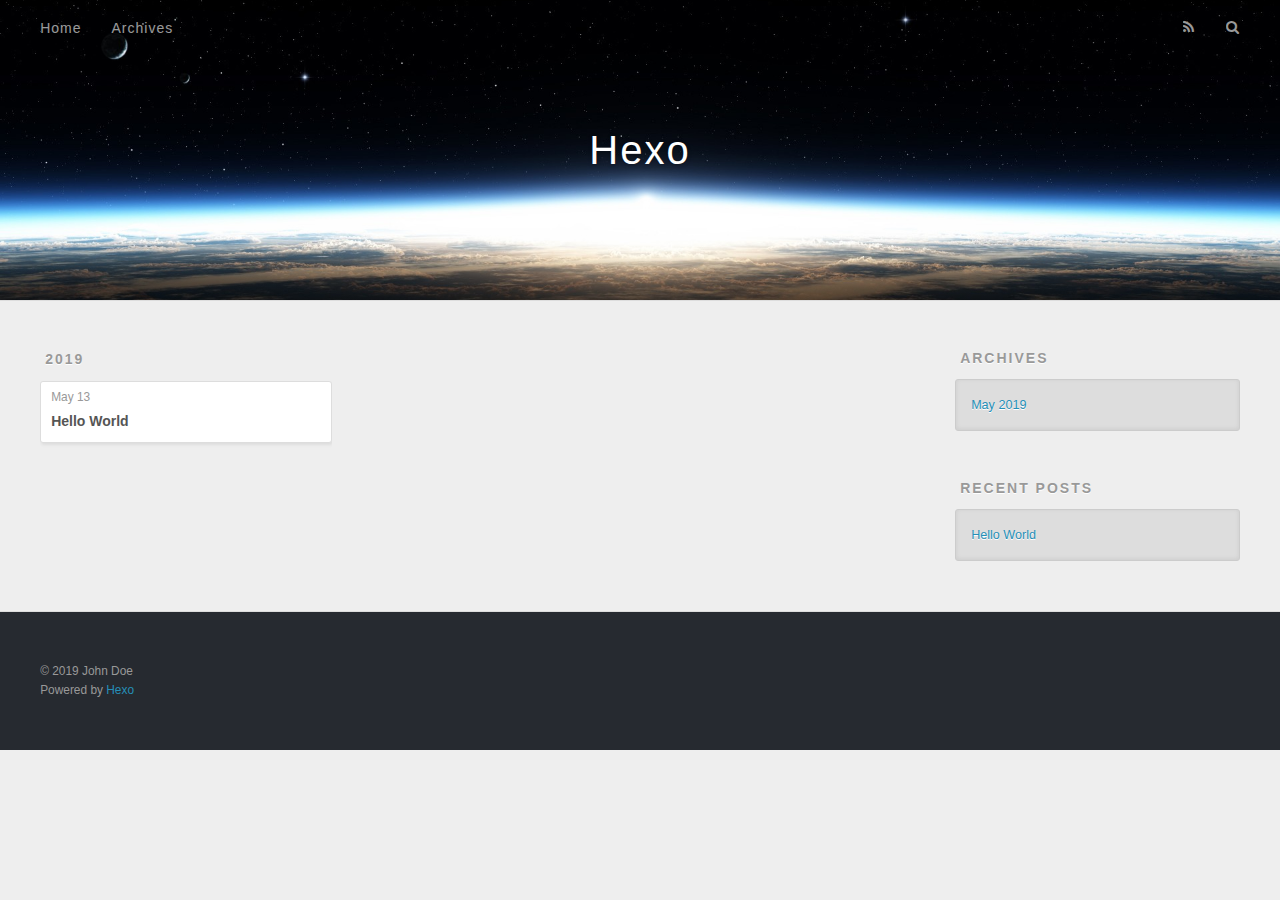
==== archives/index.html @ 5575571c "Site updated: 2019-05-13 10:51:23" ====
<!DOCTYPE html>
<html>
<head><meta name="generator" content="Hexo 3.8.0">
  <meta charset="utf-8">
  

  
  <title>Archives | Hexo</title>
  <meta name="viewport" content="width=device-width, initial-scale=1, maximum-scale=1">
  <meta property="og:type" content="website">
<meta property="og:title" content="Hexo">
<meta property="og:url" content="http://yoursite.com/archives/index.html">
<meta property="og:site_name" content="Hexo">
<meta property="og:locale" content="default">
<meta name="twitter:card" content="summary">
<meta name="twitter:title" content="Hexo">
  
    <link rel="alternate" href="/atom.xml" title="Hexo" type="application/atom+xml">
  
  
    <link rel="icon" href="/favicon.png">
  
  
    <link href="//fonts.googleapis.com/css?family=Source+Code+Pro" rel="stylesheet" type="text/css">
  
  <link rel="stylesheet" href="/css/style.css">
</head>
</html>
<body>
  <div id="container">
    <div id="wrap">
      <header id="header">
  <div id="banner"></div>
  <div id="header-outer" class="outer">
    <div id="header-title" class="inner">
      <h1 id="logo-wrap">
        <a href="/" id="logo">Hexo</a>
      </h1>
      
    </div>
    <div id="header-inner" class="inner">
      <nav id="main-nav">
        <a id="main-nav-toggle" class="nav-icon"></a>
        
          <a class="main-nav-link" href="/">Home</a>
        
          <a class="main-nav-link" href="/archives">Archives</a>
        
      </nav>
      <nav id="sub-nav">
        
          <a id="nav-rss-link" class="nav-icon" href="/atom.xml" title="RSS Feed"></a>
        
        <a id="nav-search-btn" class="nav-icon" title="Search"></a>
      </nav>
      <div id="search-form-wrap">
        <form action="//google.com/search" method="get" accept-charset="UTF-8" class="search-form"><input type="search" name="q" class="search-form-input" placeholder="Search"><button type="submit" class="search-form-submit">&#xF002;</button><input type="hidden" name="sitesearch" value="http://yoursite.com"></form>
      </div>
    </div>
  </div>
</header>
      <div class="outer">
        <section id="main">
  
  
    
    
      
      
      <section class="archives-wrap">
        <div class="archive-year-wrap">
          <a href="/archives/2019" class="archive-year">2019</a>
        </div>
        <div class="archives">
    
    <article class="archive-article archive-type-post">
  <div class="archive-article-inner">
    <header class="archive-article-header">
      <a href="/2019/05/13/hello-world/" class="archive-article-date">
  <time datetime="2019-05-13T02:03:18.939Z" itemprop="datePublished">May 13</time>
</a>
      
  
    <h1 itemprop="name">
      <a class="archive-article-title" href="/2019/05/13/hello-world/">Hello World</a>
    </h1>
  

    </header>
  </div>
</article>
  
  
    </div></section>
  


</section>
        
          <aside id="sidebar">
  
    

  
    

  
    
  
    
  <div class="widget-wrap">
    <h3 class="widget-title">Archives</h3>
    <div class="widget">
      <ul class="archive-list"><li class="archive-list-item"><a class="archive-list-link" href="/archives/2019/05/">May 2019</a></li></ul>
    </div>
  </div>


  
    
  <div class="widget-wrap">
    <h3 class="widget-title">Recent Posts</h3>
    <div class="widget">
      <ul>
        
          <li>
            <a href="/2019/05/13/hello-world/">Hello World</a>
          </li>
        
      </ul>
    </div>
  </div>

  
</aside>
        
      </div>
      <footer id="footer">
  
  <div class="outer">
    <div id="footer-info" class="inner">
      &copy; 2019 John Doe<br>
      Powered by <a href="http://hexo.io/" target="_blank">Hexo</a>
    </div>
  </div>
</footer>
    </div>
    <nav id="mobile-nav">
  
    <a href="/" class="mobile-nav-link">Home</a>
  
    <a href="/archives" class="mobile-nav-link">Archives</a>
  
</nav>
    

<script src="//ajax.googleapis.com/ajax/libs/jquery/2.0.3/jquery.min.js"></script>


  <link rel="stylesheet" href="/fancybox/jquery.fancybox.css">
  <script src="/fancybox/jquery.fancybox.pack.js"></script>


<script src="/js/script.js"></script>



  </div>
</body>
</html>
---- css/style.css ----
body {
  width: 100%;
}
body:before,
body:after {
  content: "";
  display: table;
}
body:after {
  clear: both;
}
html,
body,
div,
span,
applet,
object,
iframe,
h1,
h2,
h3,
h4,
h5,
h6,
p,
blockquote,
pre,
a,
abbr,
acronym,
address,
big,
cite,
code,
del,
dfn,
em,
img,
ins,
kbd,
q,
s,
samp,
small,
strike,
strong,
sub,
sup,
tt,
var,
dl,
dt,
dd,
ol,
ul,
li,
fieldset,
form,
label,
legend,
table,
caption,
tbody,
tfoot,
thead,
tr,
th,
td {
  margin: 0;
  padding: 0;
  border: 0;
  outline: 0;
  font-weight: inherit;
  font-style: inherit;
  font-family: inherit;
  font-size: 100%;
  vertical-align: baseline;
}
body {
  line-height: 1;
  color: #000;
  background: #fff;
}
ol,
ul {
  list-style: none;
}
table {
  border-collapse: separate;
  border-spacing: 0;
  vertical-align: middle;
}
caption,
th,
td {
  text-align: left;
  font-weight: normal;
  vertical-align: middle;
}
a img {
  border: none;
}
input,
button {
  margin: 0;
  padding: 0;
}
input::-moz-focus-inner,
button::-moz-focus-inner {
  border: 0;
  padding: 0;
}
@font-face {
  font-family: FontAwesome;
  font-style: normal;
  font-weight: normal;
  src: url("fonts/fontawesome-webfont.eot?v=#4.0.3");
  src: url("fonts/fontawesome-webfont.eot?#iefix&v=#4.0.3") format("embedded-opentype"), url("fonts/fontawesome-webfont.woff?v=#4.0.3") format("woff"), url("fonts/fontawesome-webfont.ttf?v=#4.0.3") format("truetype"), url("fonts/fontawesome-webfont.svg#fontawesomeregular?v=#4.0.3") format("svg");
}
html,
body,
#container {
  height: 100%;
}
body {
  background: #eee;
  font: 14px -apple-system, BlinkMacSystemFont, "Segoe UI", "Roboto", "Oxygen", "Ubuntu", "Cantarell", "Fira Sans", "Droid Sans", "Helvetica Neue", sans-serif;
  -webkit-text-size-adjust: 100%;
}
.outer {
  max-width: 1220px;
  margin: 0 auto;
  padding: 0 20px;
}
.outer:before,
.outer:after {
  content: "";
  display: table;
}
.outer:after {
  clear: both;
}
.inner {
  display: inline;
  float: left;
  width: 98.33333333333333%;
  margin: 0 0.833333333333333%;
}
.left,
.alignleft {
  float: left;
}
.right,
.alignright {
  float: right;
}
.clear {
  clear: both;
}
#container {
  position: relative;
}
.mobile-nav-on {
  overflow: hidden;
}
#wrap {
  height: 100%;
  width: 100%;
  position: absolute;
  top: 0;
  left: 0;
  -webkit-transition: 0.2s ease-out;
  -moz-transition: 0.2s ease-out;
  -ms-transition: 0.2s ease-out;
  transition: 0.2s ease-out;
  z-index: 1;
  background: #eee;
}
.mobile-nav-on #wrap {
  left: 280px;
}
@media screen and (min-width: 768px) {
  #main {
    display: inline;
    float: left;
    width: 73.33333333333333%;
    margin: 0 0.833333333333333%;
  }
}
.article-date,
.article-category-link,
.archive-year,
.widget-title {
  text-decoration: none;
  text-transform: uppercase;
  letter-spacing: 2px;
  color: #999;
  margin-bottom: 1em;
  margin-left: 5px;
  line-height: 1em;
  text-shadow: 0 1px #fff;
  font-weight: bold;
}
.article-inner,
.archive-article-inner {
  background: #fff;
  -webkit-box-shadow: 1px 2px 3px #ddd;
  box-shadow: 1px 2px 3px #ddd;
  border: 1px solid #ddd;
  border-radius: 3px;
}
.article-entry h1,
.widget h1 {
  font-size: 2em;
}
.article-entry h2,
.widget h2 {
  font-size: 1.5em;
}
.article-entry h3,
.widget h3 {
  font-size: 1.3em;
}
.article-entry h4,
.widget h4 {
  font-size: 1.2em;
}
.article-entry h5,
.widget h5 {
  font-size: 1em;
}
.article-entry h6,
.widget h6 {
  font-size: 1em;
  color: #999;
}
.article-entry hr,
.widget hr {
  border: 1px dashed #ddd;
}
.article-entry strong,
.widget strong {
  font-weight: bold;
}
.article-entry em,
.widget em,
.article-entry cite,
.widget cite {
  font-style: italic;
}
.article-entry sup,
.widget sup,
.article-entry sub,
.widget sub {
  font-size: 0.75em;
  line-height: 0;
  position: relative;
  vertical-align: baseline;
}
.article-entry sup,
.widget sup {
  top: -0.5em;
}
.article-entry sub,
.widget sub {
  bottom: -0.2em;
}
.article-entry small,
.widget small {
  font-size: 0.85em;
}
.article-entry acronym,
.widget acronym,
.article-entry abbr,
.widget abbr {
  border-bottom: 1px dotted;
}
.article-entry ul,
.widget ul,
.article-entry ol,
.widget ol,
.article-entry dl,
.widget dl {
  margin: 0 20px;
  line-height: 1.6em;
}
.article-entry ul ul,
.widget ul ul,
.article-entry ol ul,
.widget ol ul,
.article-entry ul ol,
.widget ul ol,
.article-entry ol ol,
.widget ol ol {
  margin-top: 0;
  margin-bottom: 0;
}
.article-entry ul,
.widget ul {
  list-style: disc;
}
.article-entry ol,
.widget ol {
  list-style: decimal;
}
.article-entry dt,
.widget dt {
  font-weight: bold;
}
#header {
  height: 300px;
  position: relative;
  border-bottom: 1px solid #ddd;
}
#header:before,
#header:after {
  content: "";
  position: absolute;
  left: 0;
  right: 0;
  height: 40px;
}
#header:before {
  top: 0;
  background: -webkit-linear-gradient(rgba(0,0,0,0.2), transparent);
  background: -moz-linear-gradient(rgba(0,0,0,0.2), transparent);
  background: -ms-linear-gradient(rgba(0,0,0,0.2), transparent);
  background: linear-gradient(rgba(0,0,0,0.2), transparent);
}
#header:after {
  bottom: 0;
  background: -webkit-linear-gradient(transparent, rgba(0,0,0,0.2));
  background: -moz-linear-gradient(transparent, rgba(0,0,0,0.2));
  background: -ms-linear-gradient(transparent, rgba(0,0,0,0.2));
  background: linear-gradient(transparent, rgba(0,0,0,0.2));
}
#header-outer {
  height: 100%;
  position: relative;
}
#header-inner {
  position: relative;
  overflow: hidden;
}
#banner {
  position: absolute;
  top: 0;
  left: 0;
  width: 100%;
  height: 100%;
  background: url("images/banner.jpg") center #000;
  -webkit-background-size: cover;
  -moz-background-size: cover;
  background-size: cover;
  z-index: -1;
}
#header-title {
  text-align: center;
  height: 40px;
  position: absolute;
  top: 50%;
  left: 0;
  margin-top: -20px;
}
#logo,
#subtitle {
  text-decoration: none;
  color: #fff;
  font-weight: 300;
  text-shadow: 0 1px 4px rgba(0,0,0,0.3);
}
#logo {
  font-size: 40px;
  line-height: 40px;
  letter-spacing: 2px;
}
#subtitle {
  font-size: 16px;
  line-height: 16px;
  letter-spacing: 1px;
}
#subtitle-wrap {
  margin-top: 16px;
}
#main-nav {
  float: left;
  margin-left: -15px;
}
.nav-icon,
.main-nav-link {
  float: left;
  color: #fff;
  opacity: 0.6;
  text-decoration: none;
  text-shadow: 0 1px rgba(0,0,0,0.2);
  -webkit-transition: opacity 0.2s;
  -moz-transition: opacity 0.2s;
  -ms-transition: opacity 0.2s;
  transition: opacity 0.2s;
  display: block;
  padding: 20px 15px;
}
.nav-icon:hover,
.main-nav-link:hover {
  opacity: 1;
}
.nav-icon {
  font-family: FontAwesome;
  text-align: center;
  font-size: 14px;
  width: 14px;
  height: 14px;
  padding: 20px 15px;
  position: relative;
  cursor: pointer;
}
.main-nav-link {
  font-weight: 300;
  letter-spacing: 1px;
}
@media screen and (max-width: 479px) {
  .main-nav-link {
    display: none;
  }
}
#main-nav-toggle {
  display: none;
}
#main-nav-toggle:before {
  content: "\f0c9";
}
@media screen and (max-width: 479px) {
  #main-nav-toggle {
    display: block;
  }
}
#sub-nav {
  float: right;
  margin-right: -15px;
}
#nav-rss-link:before {
  content: "\f09e";
}
#nav-search-btn:before {
  content: "\f002";
}
#search-form-wrap {
  position: absolute;
  top: 15px;
  width: 150px;
  height: 30px;
  right: -150px;
  opacity: 0;
  -webkit-transition: 0.2s ease-out;
  -moz-transition: 0.2s ease-out;
  -ms-transition: 0.2s ease-out;
  transition: 0.2s ease-out;
}
#search-form-wrap.on {
  opacity: 1;
  right: 0;
}
@media screen and (max-width: 479px) {
  #search-form-wrap {
    width: 100%;
    right: -100%;
  }
}
.search-form {
  position: absolute;
  top: 0;
  left: 0;
  right: 0;
  background: #fff;
  padding: 5px 15px;
  border-radius: 15px;
  -webkit-box-shadow: 0 0 10px rgba(0,0,0,0.3);
  box-shadow: 0 0 10px rgba(0,0,0,0.3);
}
.search-form-input {
  border: none;
  background: none;
  color: #555;
  width: 100%;
  font: 13px -apple-system, BlinkMacSystemFont, "Segoe UI", "Roboto", "Oxygen", "Ubuntu", "Cantarell", "Fira Sans", "Droid Sans", "Helvetica Neue", sans-serif;
  outline: none;
}
.search-form-input::-webkit-search-results-decoration,
.search-form-input::-webkit-search-cancel-button {
  -webkit-appearance: none;
}
.search-form-submit {
  position: absolute;
  top: 50%;
  right: 10px;
  margin-top: -7px;
  font: 13px FontAwesome;
  border: none;
  background: none;
  color: #bbb;
  cursor: pointer;
}
.search-form-submit:hover,
.search-form-submit:focus {
  color: #777;
}
.article {
  margin: 50px 0;
}
.article-inner {
  overflow: hidden;
}
.article-meta:before,
.article-meta:after {
  content: "";
  display: table;
}
.article-meta:after {
  clear: both;
}
.article-date {
  float: left;
}
.article-category {
  float: left;
  line-height: 1em;
  color: #ccc;
  text-shadow: 0 1px #fff;
  margin-left: 8px;
}
.article-category:before {
  content: "\2022";
}
.article-category-link {
  margin: 0 12px 1em;
}
.article-header {
  padding: 20px 20px 0;
}
.article-title {
  text-decoration: none;
  font-size: 2em;
  font-weight: bold;
  color: #555;
  line-height: 1.1em;
  -webkit-transition: color 0.2s;
  -moz-transition: color 0.2s;
  -ms-transition: color 0.2s;
  transition: color 0.2s;
}
a.article-title:hover {
  color: #258fb8;
}
.article-entry {
  color: #555;
  padding: 0 20px;
}
.article-entry:before,
.article-entry:after {
  content: "";
  display: table;
}
.article-entry:after {
  clear: both;
}
.article-entry p,
.article-entry table {
  line-height: 1.6em;
  margin: 1.6em 0;
}
.article-entry h1,
.article-entry h2,
.article-entry h3,
.article-entry h4,
.article-entry h5,
.article-entry h6 {
  font-weight: bold;
}
.article-entry h1,
.article-entry h2,
.article-entry h3,
.article-entry h4,
.article-entry h5,
.article-entry h6 {
  line-height: 1.1em;
  margin: 1.1em 0;
}
.article-entry a {
  color: #258fb8;
  text-decoration: none;
}
.article-entry a:hover {
  text-decoration: underline;
}
.article-entry ul,
.article-entry ol,
.article-entry dl {
  margin-top: 1.6em;
  margin-bottom: 1.6em;
}
.article-entry img,
.article-entry video {
  max-width: 100%;
  height: auto;
  display: block;
  margin: auto;
}
.article-entry iframe {
  border: none;
}
.article-entry table {
  width: 100%;
  border-collapse: collapse;
  border-spacing: 0;
}
.article-entry th {
  font-weight: bold;
  border-bottom: 3px solid #ddd;
  padding-bottom: 0.5em;
}
.article-entry td {
  border-bottom: 1px solid #ddd;
  padding: 10px 0;
}
.article-entry blockquote {
  font-family: Georgia, "Times New Roman", serif;
  font-size: 1.4em;
  margin: 1.6em 20px;
  text-align: center;
}
.article-entry blockquote footer {
  font-size: 14px;
  margin: 1.6em 0;
  font-family: -apple-system, BlinkMacSystemFont, "Segoe UI", "Roboto", "Oxygen", "Ubuntu", "Cantarell", "Fira Sans", "Droid Sans", "Helvetica Neue", sans-serif;
}
.article-entry blockquote footer cite:before {
  content: "—";
  padding: 0 0.5em;
}
.article-entry .pullquote {
  text-align: left;
  width: 45%;
  margin: 0;
}
.article-entry .pullquote.left {
  margin-left: 0.5em;
  margin-right: 1em;
}
.article-entry .pullquote.right {
  margin-right: 0.5em;
  margin-left: 1em;
}
.article-entry .caption {
  color: #999;
  display: block;
  font-size: 0.9em;
  margin-top: 0.5em;
  position: relative;
  text-align: center;
}
.article-entry .video-container {
  position: relative;
  padding-top: 56.25%;
  height: 0;
  overflow: hidden;
}
.article-entry .video-container iframe,
.article-entry .video-container object,
.article-entry .video-container embed {
  position: absolute;
  top: 0;
  left: 0;
  width: 100%;
  height: 100%;
  margin-top: 0;
}
.article-more-link a {
  display: inline-block;
  line-height: 1em;
  padding: 6px 15px;
  border-radius: 15px;
  background: #eee;
  color: #999;
  text-shadow: 0 1px #fff;
  text-decoration: none;
}
.article-more-link a:hover {
  background: #258fb8;
  color: #fff;
  text-decoration: none;
  text-shadow: 0 1px #1e7293;
}
.article-footer {
  font-size: 0.85em;
  line-height: 1.6em;
  border-top: 1px solid #ddd;
  padding-top: 1.6em;
  margin: 0 20px 20px;
}
.article-footer:before,
.article-footer:after {
  content: "";
  display: table;
}
.article-footer:after {
  clear: both;
}
.article-footer a {
  color: #999;
  text-decoration: none;
}
.article-footer a:hover {
  color: #555;
}
.article-tag-list-item {
  float: left;
  margin-right: 10px;
}
.article-tag-list-link:before {
  content: "#";
}
.article-comment-link {
  float: right;
}
.article-comment-link:before {
  content: "\f075";
  font-family: FontAwesome;
  padding-right: 8px;
}
.article-share-link {
  cursor: pointer;
  float: right;
  margin-left: 20px;
}
.article-share-link:before {
  content: "\f064";
  font-family: FontAwesome;
  padding-right: 6px;
}
#article-nav {
  position: relative;
}
#article-nav:before,
#article-nav:after {
  content: "";
  display: table;
}
#article-nav:after {
  clear: both;
}
@media screen and (min-width: 768px) {
  #article-nav {
    margin: 50px 0;
  }
  #article-nav:before {
    width: 8px;
    height: 8px;
    position: absolute;
    top: 50%;
    left: 50%;
    margin-top: -4px;
    margin-left: -4px;
    content: "";
    border-radius: 50%;
    background: #ddd;
    -webkit-box-shadow: 0 1px 2px #fff;
    box-shadow: 0 1px 2px #fff;
  }
}
.article-nav-link-wrap {
  text-decoration: none;
  text-shadow: 0 1px #fff;
  color: #999;
  -webkit-box-sizing: border-box;
  -moz-box-sizing: border-box;
  box-sizing: border-box;
  margin-top: 50px;
  text-align: center;
  display: block;
}
.article-nav-link-wrap:hover {
  color: #555;
}
@media screen and (min-width: 768px) {
  .article-nav-link-wrap {
    width: 50%;
    margin-top: 0;
  }
}
@media screen and (min-width: 768px) {
  #article-nav-newer {
    float: left;
    text-align: right;
    padding-right: 20px;
  }
}
@media screen and (min-width: 768px) {
  #article-nav-older {
    float: right;
    text-align: left;
    padding-left: 20px;
  }
}
.article-nav-caption {
  text-transform: uppercase;
  letter-spacing: 2px;
  color: #ddd;
  line-height: 1em;
  font-weight: bold;
}
#article-nav-newer .article-nav-caption {
  margin-right: -2px;
}
.article-nav-title {
  font-size: 0.85em;
  line-height: 1.6em;
  margin-top: 0.5em;
}
.article-share-box {
  position: absolute;
  display: none;
  background: #fff;
  -webkit-box-shadow: 1px 2px 10px rgba(0,0,0,0.2);
  box-shadow: 1px 2px 10px rgba(0,0,0,0.2);
  border-radius: 3px;
  margin-left: -145px;
  overflow: hidden;
  z-index: 1;
}
.article-share-box.on {
  display: block;
}
.article-share-input {
  width: 100%;
  background: none;
  -webkit-box-sizing: border-box;
  -moz-box-sizing: border-box;
  box-sizing: border-box;
  font: 14px -apple-system, BlinkMacSystemFont, "Segoe UI", "Roboto", "Oxygen", "Ubuntu", "Cantarell", "Fira Sans", "Droid Sans", "Helvetica Neue", sans-serif;
  padding: 0 15px;
  color: #555;
  outline: none;
  border: 1px solid #ddd;
  border-radius: 3px 3px 0 0;
  height: 36px;
  line-height: 36px;
}
.article-share-links {
  background: #eee;
}
.article-share-links:before,
.article-share-links:after {
  content: "";
  display: table;
}
.article-share-links:after {
  clear: both;
}
.article-share-twitter,
.article-share-facebook,
.article-share-pinterest,
.article-share-google {
  width: 50px;
  height: 36px;
  display: block;
  float: left;
  position: relative;
  color: #999;
  text-shadow: 0 1px #fff;
}
.article-share-twitter:before,
.article-share-facebook:before,
.article-share-pinterest:before,
.article-share-google:before {
  font-size: 20px;
  font-family: FontAwesome;
  width: 20px;
  height: 20px;
  position: absolute;
  top: 50%;
  left: 50%;
  margin-top: -10px;
  margin-left: -10px;
  text-align: center;
}
.article-share-twitter:hover,
.article-share-facebook:hover,
.article-share-pinterest:hover,
.article-share-google:hover {
  color: #fff;
}
.article-share-twitter:before {
  content: "\f099";
}
.article-share-twitter:hover {
  background: #00aced;
  text-shadow: 0 1px #008abe;
}
.article-share-facebook:before {
  content: "\f09a";
}
.article-share-facebook:hover {
  background: #3b5998;
  text-shadow: 0 1px #2f477a;
}
.article-share-pinterest:before {
  content: "\f0d2";
}
.article-share-pinterest:hover {
  background: #cb2027;
  text-shadow: 0 1px #a21a1f;
}
.article-share-google:before {
  content: "\f0d5";
}
.article-share-google:hover {
  background: #dd4b39;
  text-shadow: 0 1px #be3221;
}
.article-gallery {
  background: #000;
  position: relative;
}
.article-gallery-photos {
  position: relative;
  overflow: hidden;
}
.article-gallery-img {
  display: none;
  max-width: 100%;
}
.article-gallery-img:first-child {
  display: block;
}
.article-gallery-img.loaded {
  position: absolute;
  display: block;
}
.article-gallery-img img {
  display: block;
  max-width: 100%;
  margin: 0 auto;
}
#comments {
  background: #fff;
  -webkit-box-shadow: 1px 2px 3px #ddd;
  box-shadow: 1px 2px 3px #ddd;
  padding: 20px;
  border: 1px solid #ddd;
  border-radius: 3px;
  margin: 50px 0;
}
#comments a {
  color: #258fb8;
}
.archives-wrap {
  margin: 50px 0;
}
.archives:before,
.archives:after {
  content: "";
  display: table;
}
.archives:after {
  clear: both;
}
.archive-year-wrap {
  margin-bottom: 1em;
}
.archives {
  -webkit-column-gap: 10px;
  -moz-column-gap: 10px;
  column-gap: 10px;
}
@media screen and (min-width: 480px) and (max-width: 767px) {
  .archives {
    -webkit-column-count: 2;
    -moz-column-count: 2;
    column-count: 2;
  }
}
@media screen and (min-width: 768px) {
  .archives {
    -webkit-column-count: 3;
    -moz-column-count: 3;
    column-count: 3;
  }
}
.archive-article {
  -webkit-column-break-inside: avoid;
  page-break-inside: avoid;
  overflow: hidden;
  break-inside: avoid-column;
}
.archive-article-inner {
  padding: 10px;
  margin-bottom: 15px;
}
.archive-article-title {
  text-decoration: none;
  font-weight: bold;
  color: #555;
  -webkit-transition: color 0.2s;
  -moz-transition: color 0.2s;
  -ms-transition: color 0.2s;
  transition: color 0.2s;
  line-height: 1.6em;
}
.archive-article-title:hover {
  color: #258fb8;
}
.archive-article-footer {
  margin-top: 1em;
}
.archive-article-date {
  color: #999;
  text-decoration: none;
  font-size: 0.85em;
  line-height: 1em;
  margin-bottom: 0.5em;
  display: block;
}
#page-nav {
  margin: 50px auto;
  background: #fff;
  -webkit-box-shadow: 1px 2px 3px #ddd;
  box-shadow: 1px 2px 3px #ddd;
  border: 1px solid #ddd;
  border-radius: 3px;
  text-align: center;
  color: #999;
  overflow: hidden;
}
#page-nav:before,
#page-nav:after {
  content: "";
  display: table;
}
#page-nav:after {
  clear: both;
}
#page-nav a,
#page-nav span {
  padding: 10px 20px;
  line-height: 1;
  height: 2ex;
}
#page-nav a {
  color: #999;
  text-decoration: none;
}
#page-nav a:hover {
  background: #999;
  color: #fff;
}
#page-nav .prev {
  float: left;
}
#page-nav .next {
  float: right;
}
#page-nav .page-number {
  display: inline-block;
}
@media screen and (max-width: 479px) {
  #page-nav .page-number {
    display: none;
  }
}
#page-nav .current {
  color: #555;
  font-weight: bold;
}
#page-nav .space {
  color: #ddd;
}
#footer {
  background: #262a30;
  padding: 50px 0;
  border-top: 1px solid #ddd;
  color: #999;
}
#footer a {
  color: #258fb8;
  text-decoration: none;
}
#footer a:hover {
  text-decoration: underline;
}
#footer-info {
  line-height: 1.6em;
  font-size: 0.85em;
}
.article-entry pre,
.article-entry .highlight {
  background: #2d2d2d;
  margin: 0 -20px;
  padding: 15px 20px;
  border-style: solid;
  border-color: #ddd;
  border-width: 1px 0;
  overflow: auto;
  color: #ccc;
  line-height: 22.400000000000002px;
}
.article-entry .highlight .gutter pre,
.article-entry .gist .gist-file .gist-data .line-numbers {
  color: #666;
  font-size: 0.85em;
}
.article-entry pre,
.article-entry code {
  font-family: "Source Code Pro", Consolas, Monaco, Menlo, Consolas, monospace;
}
.article-entry code {
  background: #eee;
  text-shadow: 0 1px #fff;
  padding: 0 0.3em;
}
.article-entry pre code {
  background: none;
  text-shadow: none;
  padding: 0;
}
.article-entry .highlight pre {
  border: none;
  margin: 0;
  padding: 0;
}
.article-entry .highlight table {
  margin: 0;
  width: auto;
}
.article-entry .highlight td {
  border: none;
  padding: 0;
}
.article-entry .highlight figcaption {
  font-size: 0.85em;
  color: #999;
  line-height: 1em;
  margin-bottom: 1em;
}
.article-entry .highlight figcaption:before,
.article-entry .highlight figcaption:after {
  content: "";
  display: table;
}
.article-entry .highlight figcaption:after {
  clear: both;
}
.article-entry .highlight figcaption a {
  float: right;
}
.article-entry .highlight .gutter pre {
  text-align: right;
  padding-right: 20px;
}
.article-entry .highlight .line {
  height: 22.400000000000002px;
}
.article-entry .highlight .line.marked {
  background: #515151;
}
.article-entry .gist {
  margin: 0 -20px;
  border-style: solid;
  border-color: #ddd;
  border-width: 1px 0;
  background: #2d2d2d;
  padding: 15px 20px 15px 0;
}
.article-entry .gist .gist-file {
  border: none;
  font-family: "Source Code Pro", Consolas, Monaco, Menlo, Consolas, monospace;
  margin: 0;
}
.article-entry .gist .gist-file .gist-data {
  background: none;
  border: none;
}
.article-entry .gist .gist-file .gist-data .line-numbers {
  background: none;
  border: none;
  padding: 0 20px 0 0;
}
.article-entry .gist .gist-file .gist-data .line-data {
  padding: 0 !important;
}
.article-entry .gist .gist-file .highlight {
  margin: 0;
  padding: 0;
  border: none;
}
.article-entry .gist .gist-file .gist-meta {
  background: #2d2d2d;
  color: #999;
  font: 0.85em -apple-system, BlinkMacSystemFont, "Segoe UI", "Roboto", "Oxygen", "Ubuntu", "Cantarell", "Fira Sans", "Droid Sans", "Helvetica Neue", sans-serif;
  text-shadow: 0 0;
  padding: 0;
  margin-top: 1em;
  margin-left: 20px;
}
.article-entry .gist .gist-file .gist-meta a {
  color: #258fb8;
  font-weight: normal;
}
.article-entry .gist .gist-file .gist-meta a:hover {
  text-decoration: underline;
}
pre .comment,
pre .title {
  color: #999;
}
pre .variable,
pre .attribute,
pre .tag,
pre .regexp,
pre .ruby .constant,
pre .xml .tag .title,
pre .xml .pi,
pre .xml .doctype,
pre .html .doctype,
pre .css .id,
pre .css .class,
pre .css .pseudo {
  color: #f2777a;
}
pre .number,
pre .preprocessor,
pre .built_in,
pre .literal,
pre .params,
pre .constant {
  color: #f99157;
}
pre .class,
pre .ruby .class .title,
pre .css .rules .attribute {
  color: #9c9;
}
pre .string,
pre .value,
pre .inheritance,
pre .header,
pre .ruby .symbol,
pre .xml .cdata {
  color: #9c9;
}
pre .css .hexcolor {
  color: #6cc;
}
pre .function,
pre .python .decorator,
pre .python .title,
pre .ruby .function .title,
pre .ruby .title .keyword,
pre .perl .sub,
pre .javascript .title,
pre .coffeescript .title {
  color: #69c;
}
pre .keyword,
pre .javascript .function {
  color: #c9c;
}
@media screen and (max-width: 479px) {
  #mobile-nav {
    position: absolute;
    top: 0;
    left: 0;
    width: 280px;
    height: 100%;
    background: #191919;
    border-right: 1px solid #fff;
  }
}
@media screen and (max-width: 479px) {
  .mobile-nav-link {
    display: block;
    color: #999;
    text-decoration: none;
    padding: 15px 20px;
    font-weight: bold;
  }
  .mobile-nav-link:hover {
    color: #fff;
  }
}
@media screen and (min-width: 768px) {
  #sidebar {
    display: inline;
    float: left;
    width: 23.333333333333332%;
    margin: 0 0.833333333333333%;
  }
}
.widget-wrap {
  margin: 50px 0;
}
.widget {
  color: #777;
  text-shadow: 0 1px #fff;
  background: #ddd;
  -webkit-box-shadow: 0 -1px 4px #ccc inset;
  box-shadow: 0 -1px 4px #ccc inset;
  border: 1px solid #ccc;
  padding: 15px;
  border-radius: 3px;
}
.widget a {
  color: #258fb8;
  text-decoration: none;
}
.widget a:hover {
  text-decoration: underline;
}
.widget ul ul,
.widget ol ul,
.widget dl ul,
.widget ul ol,
.widget ol ol,
.widget dl ol,
.widget ul dl,
.widget ol dl,
.widget dl dl {
  margin-left: 15px;
  list-style: disc;
}
.widget {
  line-height: 1.6em;
  word-wrap: break-word;
  font-size: 0.9em;
}
.widget ul,
.widget ol {
  list-style: none;
  margin: 0;
}
.widget ul ul,
.widget ol ul,
.widget ul ol,
.widget ol ol {
  margin: 0 20px;
}
.widget ul ul,
.widget ol ul {
  list-style: disc;
}
.widget ul ol,
.widget ol ol {
  list-style: decimal;
}
.category-list-count,
.tag-list-count,
.archive-list-count {
  padding-left: 5px;
  color: #999;
  font-size: 0.85em;
}
.category-list-count:before,
.tag-list-count:before,
.archive-list-count:before {
  content: "(";
}
.category-list-count:after,
.tag-list-count:after,
.archive-list-count:after {
  content: ")";
}
.tagcloud a {
  margin-right: 5px;
  display: inline-block;
}
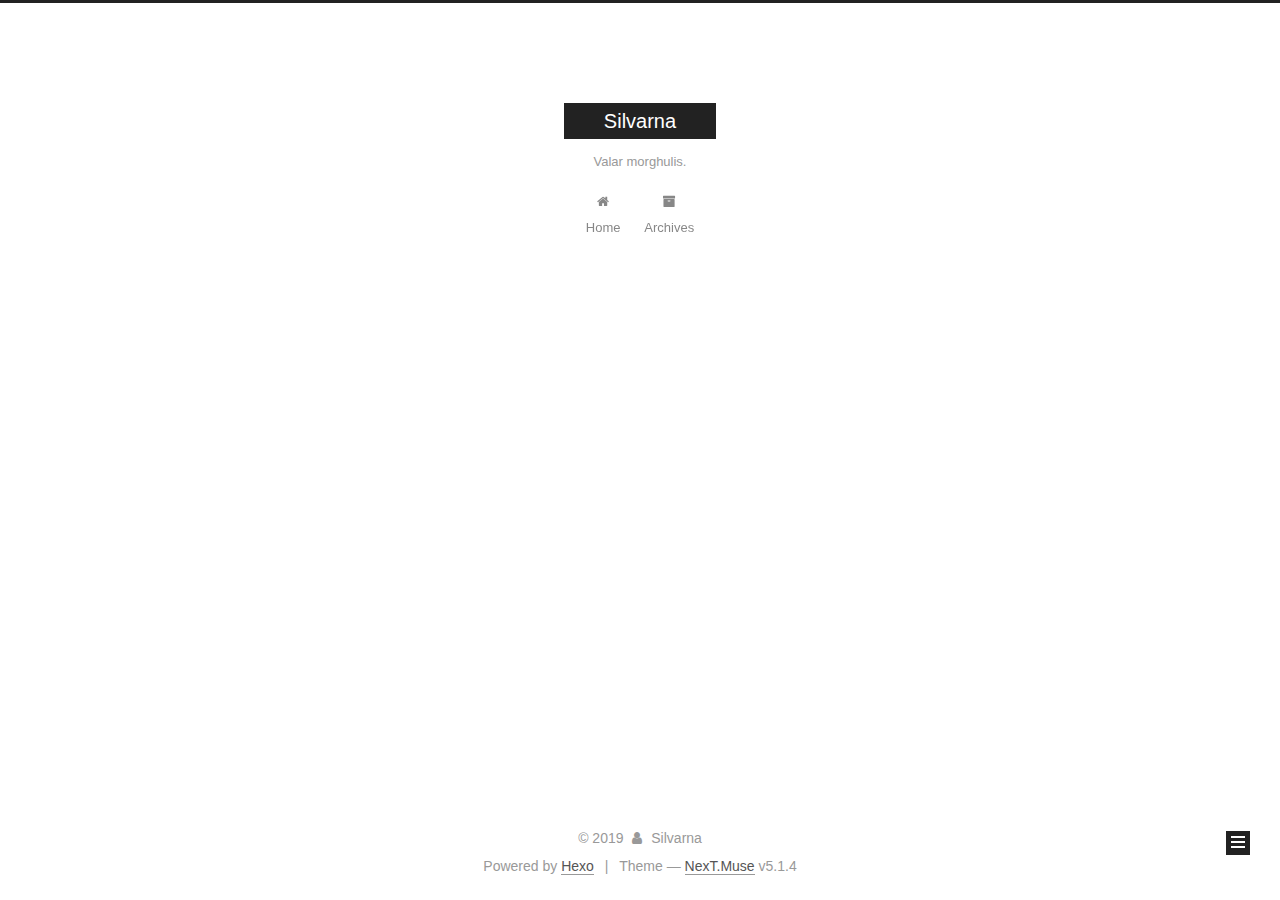
==== commit 154e8554: "Site updated: 2019-05-13 11:21:24" ====
--- a/archives/index.html
+++ b/archives/index.html
@@ -1,170 +1,557 @@
 <!DOCTYPE html>
-<html>
+
+
+
+  
+
+
+<html class="theme-next muse use-motion" lang="zh">
 <head><meta name="generator" content="Hexo 3.8.0">
-  <meta charset="utf-8">
-  
-
-  
-  <title>Archives | Hexo</title>
-  <meta name="viewport" content="width=device-width, initial-scale=1, maximum-scale=1">
-  <meta property="og:type" content="website">
-<meta property="og:title" content="Hexo">
+  <meta charset="UTF-8">
+<meta http-equiv="X-UA-Compatible" content="IE=edge">
+<meta name="viewport" content="width=device-width, initial-scale=1, maximum-scale=1">
+<meta name="theme-color" content="#222">
+
+
+
+
+
+
+
+
+
+<meta http-equiv="Cache-Control" content="no-transform">
+<meta http-equiv="Cache-Control" content="no-siteapp">
+
+
+
+
+
+
+
+
+
+
+
+
+
+
+
+
+  
+  
+  <link href="/lib/fancybox/source/jquery.fancybox.css?v=2.1.5" rel="stylesheet" type="text/css">
+
+
+
+
+
+
+
+<link href="/lib/font-awesome/css/font-awesome.min.css?v=4.6.2" rel="stylesheet" type="text/css">
+
+<link href="/css/main.css?v=5.1.4" rel="stylesheet" type="text/css">
+
+
+  <link rel="apple-touch-icon" sizes="180x180" href="/images/apple-touch-icon-next.png?v=5.1.4">
+
+
+  <link rel="icon" type="image/png" sizes="32x32" href="/images/favicon-32x32-next.png?v=5.1.4">
+
+
+  <link rel="icon" type="image/png" sizes="16x16" href="/images/favicon-16x16-next.png?v=5.1.4">
+
+
+  <link rel="mask-icon" href="/images/logo.svg?v=5.1.4" color="#222">
+
+
+
+
+
+  <meta name="keywords" content="Hexo, NexT">
+
+
+
+
+
+
+
+
+
+
+<meta property="og:type" content="website">
+<meta property="og:title" content="Silvarna">
 <meta property="og:url" content="http://yoursite.com/archives/index.html">
-<meta property="og:site_name" content="Hexo">
-<meta property="og:locale" content="default">
+<meta property="og:site_name" content="Silvarna">
+<meta property="og:locale" content="zh">
 <meta name="twitter:card" content="summary">
-<meta name="twitter:title" content="Hexo">
-  
-    <link rel="alternate" href="/atom.xml" title="Hexo" type="application/atom+xml">
-  
-  
-    <link rel="icon" href="/favicon.png">
-  
-  
-    <link href="//fonts.googleapis.com/css?family=Source+Code+Pro" rel="stylesheet" type="text/css">
-  
-  <link rel="stylesheet" href="/css/style.css">
+<meta name="twitter:title" content="Silvarna">
+
+
+
+<script type="text/javascript" id="hexo.configurations">
+  var NexT = window.NexT || {};
+  var CONFIG = {
+    root: '/',
+    scheme: 'Muse',
+    version: '5.1.4',
+    sidebar: {"position":"left","display":"post","offset":12,"b2t":false,"scrollpercent":false,"onmobile":false},
+    fancybox: true,
+    tabs: true,
+    motion: {"enable":true,"async":false,"transition":{"post_block":"fadeIn","post_header":"slideDownIn","post_body":"slideDownIn","coll_header":"slideLeftIn","sidebar":"slideUpIn"}},
+    duoshuo: {
+      userId: '0',
+      author: 'Author'
+    },
+    algolia: {
+      applicationID: '',
+      apiKey: '',
+      indexName: '',
+      hits: {"per_page":10},
+      labels: {"input_placeholder":"Search for Posts","hits_empty":"We didn't find any results for the search: ${query}","hits_stats":"${hits} results found in ${time} ms"}
+    }
+  };
+</script>
+
+
+
+  <link rel="canonical" href="http://yoursite.com/archives/">
+
+
+
+
+
+  <title>Archive | Silvarna</title>
+  
+
+
+
+
+
+
+
+
 </head>
-</html>
-<body>
-  <div id="container">
-    <div id="wrap">
-      <header id="header">
-  <div id="banner"></div>
-  <div id="header-outer" class="outer">
-    <div id="header-title" class="inner">
-      <h1 id="logo-wrap">
-        <a href="/" id="logo">Hexo</a>
-      </h1>
-      
+
+<body itemscope itemtype="http://schema.org/WebPage" lang="zh">
+
+  
+  
+    
+  
+
+  <div class="container sidebar-position-left page-archive">
+    <div class="headband"></div>
+
+    <header id="header" class="header" itemscope itemtype="http://schema.org/WPHeader">
+      <div class="header-inner"><div class="site-brand-wrapper">
+  <div class="site-meta ">
+    
+
+    <div class="custom-logo-site-title">
+      <a href="/" class="brand" rel="start">
+        <span class="logo-line-before"><i></i></span>
+        <span class="site-title">Silvarna</span>
+        <span class="logo-line-after"><i></i></span>
+      </a>
     </div>
-    <div id="header-inner" class="inner">
-      <nav id="main-nav">
-        <a id="main-nav-toggle" class="nav-icon"></a>
-        
-          <a class="main-nav-link" href="/">Home</a>
-        
-          <a class="main-nav-link" href="/archives">Archives</a>
-        
-      </nav>
-      <nav id="sub-nav">
-        
-          <a id="nav-rss-link" class="nav-icon" href="/atom.xml" title="RSS Feed"></a>
-        
-        <a id="nav-search-btn" class="nav-icon" title="Search"></a>
-      </nav>
-      <div id="search-form-wrap">
-        <form action="//google.com/search" method="get" accept-charset="UTF-8" class="search-form"><input type="search" name="q" class="search-form-input" placeholder="Search"><button type="submit" class="search-form-submit">&#xF002;</button><input type="hidden" name="sitesearch" value="http://yoursite.com"></form>
+      
+        <p class="site-subtitle">Valar morghulis.</p>
+      
+  </div>
+
+  <div class="site-nav-toggle">
+    <button>
+      <span class="btn-bar"></span>
+      <span class="btn-bar"></span>
+      <span class="btn-bar"></span>
+    </button>
+  </div>
+</div>
+
+<nav class="site-nav">
+  
+
+  
+    <ul id="menu" class="menu">
+      
+        
+        <li class="menu-item menu-item-home">
+          <a href="/" rel="section">
+            
+              <i class="menu-item-icon fa fa-fw fa-home"></i> <br>
+            
+            Home
+          </a>
+        </li>
+      
+        
+        <li class="menu-item menu-item-archives">
+          <a href="/archives/" rel="section">
+            
+              <i class="menu-item-icon fa fa-fw fa-archive"></i> <br>
+            
+            Archives
+          </a>
+        </li>
+      
+
+      
+    </ul>
+  
+
+  
+</nav>
+
+
+
+ </div>
+    </header>
+
+    <main id="main" class="main">
+      <div class="main-inner">
+        <div class="content-wrap">
+          <div id="content" class="content">
+            
+
+  
+  
+  
+  <div class="post-block archive">
+    <div id="posts" class="posts-collapse">
+      <span class="archive-move-on"></span>
+
+      <span class="archive-page-counter">
+        
+        
+        
+          
+        
+        Um..! 1 post. Keep on posting.
+      </span>
+
+      
+
+        
+        
+        
+
+        
+          
+          <div class="collection-title">
+            <h1 class="archive-year" id="archive-year-2019">2019</h1>
+          </div>
+        
+        
+
+        
+
+  <article class="post post-type-normal" itemscope itemtype="http://schema.org/Article">
+    <header class="post-header">
+
+      <h2 class="post-title">
+        
+            <a class="post-title-link" href="/2019/05/13/hello-world/" itemprop="url">
+              
+                <span itemprop="name">Hello World</span>
+              
+            </a>
+        
+      </h2>
+
+      <div class="post-meta">
+        <time class="post-time" itemprop="dateCreated" datetime="2019-05-13T10:03:18+08:00" content="2019-05-13">
+          05-13
+        </time>
       </div>
+
+    </header>
+  </article>
+
+
+
+      
+
     </div>
   </div>
-</header>
-      <div class="outer">
-        <section id="main">
-  
-  
-    
-    
-      
-      
-      <section class="archives-wrap">
-        <div class="archive-year-wrap">
-          <a href="/archives/2019" class="archive-year">2019</a>
+  
+  
+  
+
+  
+
+
+
+          </div>
+          
+
+
+          
+
         </div>
-        <div class="archives">
-    
-    <article class="archive-article archive-type-post">
-  <div class="archive-article-inner">
-    <header class="archive-article-header">
-      <a href="/2019/05/13/hello-world/" class="archive-article-date">
-  <time datetime="2019-05-13T02:03:18.939Z" itemprop="datePublished">May 13</time>
-</a>
-      
-  
-    <h1 itemprop="name">
-      <a class="archive-article-title" href="/2019/05/13/hello-world/">Hello World</a>
-    </h1>
-  
-
-    </header>
-  </div>
-</article>
-  
-  
-    </div></section>
-  
-
-
-</section>
-        
-          <aside id="sidebar">
-  
-    
-
-  
-    
-
-  
-    
-  
-    
-  <div class="widget-wrap">
-    <h3 class="widget-title">Archives</h3>
-    <div class="widget">
-      <ul class="archive-list"><li class="archive-list-item"><a class="archive-list-link" href="/archives/2019/05/">May 2019</a></li></ul>
+        
+          
+  
+  <div class="sidebar-toggle">
+    <div class="sidebar-toggle-line-wrap">
+      <span class="sidebar-toggle-line sidebar-toggle-line-first"></span>
+      <span class="sidebar-toggle-line sidebar-toggle-line-middle"></span>
+      <span class="sidebar-toggle-line sidebar-toggle-line-last"></span>
     </div>
   </div>
 
-
-  
-    
-  <div class="widget-wrap">
-    <h3 class="widget-title">Recent Posts</h3>
-    <div class="widget">
-      <ul>
-        
-          <li>
-            <a href="/2019/05/13/hello-world/">Hello World</a>
-          </li>
-        
-      </ul>
+  <aside id="sidebar" class="sidebar">
+    
+    <div class="sidebar-inner">
+
+      
+
+      
+
+      <section class="site-overview-wrap sidebar-panel sidebar-panel-active">
+        <div class="site-overview">
+          <div class="site-author motion-element" itemprop="author" itemscope itemtype="http://schema.org/Person">
+            
+              <p class="site-author-name" itemprop="name">Silvarna</p>
+              <p class="site-description motion-element" itemprop="description"></p>
+          </div>
+
+          <nav class="site-state motion-element">
+
+            
+              <div class="site-state-item site-state-posts">
+              
+                <a href="/archives/">
+              
+                  <span class="site-state-item-count">1</span>
+                  <span class="site-state-item-name">posts</span>
+                </a>
+              </div>
+            
+
+            
+
+            
+
+          </nav>
+
+          
+
+          
+
+          
+          
+
+          
+          
+
+          
+
+        </div>
+      </section>
+
+      
+
+      
+
     </div>
+  </aside>
+
+
+        
+      </div>
+    </main>
+
+    <footer id="footer" class="footer">
+      <div class="footer-inner">
+        <div class="copyright">&copy; <span itemprop="copyrightYear">2019</span>
+  <span class="with-love">
+    <i class="fa fa-user"></i>
+  </span>
+  <span class="author" itemprop="copyrightHolder">Silvarna</span>
+
+  
+</div>
+
+
+  <div class="powered-by">Powered by <a class="theme-link" target="_blank" href="https://hexo.io">Hexo</a></div>
+
+
+
+  <span class="post-meta-divider">|</span>
+
+
+
+  <div class="theme-info">Theme &mdash; <a class="theme-link" target="_blank" href="https://github.com/iissnan/hexo-theme-next">NexT.Muse</a> v5.1.4</div>
+
+
+
+
+        
+
+
+
+
+
+
+
+        
+      </div>
+    </footer>
+
+    
+      <div class="back-to-top">
+        <i class="fa fa-arrow-up"></i>
+        
+      </div>
+    
+
+    
+
   </div>
 
   
-</aside>
-        
-      </div>
-      <footer id="footer">
-  
-  <div class="outer">
-    <div id="footer-info" class="inner">
-      &copy; 2019 John Doe<br>
-      Powered by <a href="http://hexo.io/" target="_blank">Hexo</a>
-    </div>
-  </div>
-</footer>
-    </div>
-    <nav id="mobile-nav">
-  
-    <a href="/" class="mobile-nav-link">Home</a>
-  
-    <a href="/archives" class="mobile-nav-link">Archives</a>
-  
-</nav>
-    
-
-<script src="//ajax.googleapis.com/ajax/libs/jquery/2.0.3/jquery.min.js"></script>
-
-
-  <link rel="stylesheet" href="/fancybox/jquery.fancybox.css">
-  <script src="/fancybox/jquery.fancybox.pack.js"></script>
-
-
-<script src="/js/script.js"></script>
-
-
-
-  </div>
+
+<script type="text/javascript">
+  if (Object.prototype.toString.call(window.Promise) !== '[object Function]') {
+    window.Promise = null;
+  }
+</script>
+
+
+
+
+
+
+
+
+
+  
+
+
+
+
+
+
+
+
+
+
+
+
+  
+  
+    <script type="text/javascript" src="/lib/jquery/index.js?v=2.1.3"></script>
+  
+
+  
+  
+    <script type="text/javascript" src="/lib/fastclick/lib/fastclick.min.js?v=1.0.6"></script>
+  
+
+  
+  
+    <script type="text/javascript" src="/lib/jquery_lazyload/jquery.lazyload.js?v=1.9.7"></script>
+  
+
+  
+  
+    <script type="text/javascript" src="/lib/velocity/velocity.min.js?v=1.2.1"></script>
+  
+
+  
+  
+    <script type="text/javascript" src="/lib/velocity/velocity.ui.min.js?v=1.2.1"></script>
+  
+
+  
+  
+    <script type="text/javascript" src="/lib/fancybox/source/jquery.fancybox.pack.js?v=2.1.5"></script>
+  
+
+
+  
+
+
+  <script type="text/javascript" src="/js/src/utils.js?v=5.1.4"></script>
+
+  <script type="text/javascript" src="/js/src/motion.js?v=5.1.4"></script>
+
+
+
+  
+  
+
+  
+
+  
+
+
+  <script type="text/javascript" src="/js/src/bootstrap.js?v=5.1.4"></script>
+
+
+
+  
+
+
+  
+
+    
+      <script id="dsq-count-scr" src="https://.disqus.com/count.js" async></script>
+    
+
+    
+
+  
+
+
+
+
+	
+
+
+
+
+
+  
+
+
+
+
+
+  
+
+
+
+
+
+
+
+
+
+
+
+
+  
+
+
+
+
+
+  
+
+  
+
+  
+
+  
+  
+
+  
+
+  
+
+  
+
 </body>
-</html>+</html>
--- a/css/main.css
+++ b/css/main.css
@@ -0,0 +1,2662 @@
+/* normalize.css v3.0.2 | MIT License | git.io/normalize */
+html {
+  font-family: sans-serif; /* 1 */
+  -ms-text-size-adjust: 100%; /* 2 */
+  -webkit-text-size-adjust: 100%; /* 2 */
+}
+body {
+  margin: 0;
+}
+article,
+aside,
+details,
+figcaption,
+figure,
+footer,
+header,
+hgroup,
+main,
+menu,
+nav,
+section,
+summary {
+  display: block;
+}
+audio,
+canvas,
+progress,
+video {
+  display: inline-block; /* 1 */
+  vertical-align: baseline; /* 2 */
+}
+audio:not([controls]) {
+  display: none;
+  height: 0;
+}
+[hidden],
+template {
+  display: none;
+}
+a {
+  background-color: transparent;
+}
+a:active,
+a:hover {
+  outline: 0;
+}
+abbr[title] {
+  border-bottom: 1px dotted;
+}
+b,
+strong {
+  font-weight: bold;
+}
+dfn {
+  font-style: italic;
+}
+h1 {
+  font-size: 2em;
+  margin: 0.67em 0;
+}
+mark {
+  background: #ff0;
+  color: #000;
+}
+small {
+  font-size: 80%;
+}
+sub,
+sup {
+  font-size: 75%;
+  line-height: 0;
+  position: relative;
+  vertical-align: baseline;
+}
+sup {
+  top: -0.5em;
+}
+sub {
+  bottom: -0.25em;
+}
+img {
+  border: 0;
+}
+svg:not(:root) {
+  overflow: hidden;
+}
+figure {
+  margin: 1em 40px;
+}
+hr {
+  -moz-box-sizing: content-box;
+  box-sizing: content-box;
+  height: 0;
+}
+pre {
+  overflow: auto;
+}
+code,
+kbd,
+pre,
+samp {
+  font-family: monospace, monospace;
+  font-size: 1em;
+}
+button,
+input,
+optgroup,
+select,
+textarea {
+  color: inherit; /* 1 */
+  font: inherit; /* 2 */
+  margin: 0; /* 3 */
+}
+button {
+  overflow: visible;
+}
+button,
+select {
+  text-transform: none;
+}
+button,
+html input[type="button"],
+input[type="reset"],
+input[type="submit"] {
+  -webkit-appearance: button; /* 2 */
+  cursor: pointer; /* 3 */
+}
+button[disabled],
+html input[disabled] {
+  cursor: default;
+}
+button::-moz-focus-inner,
+input::-moz-focus-inner {
+  border: 0;
+  padding: 0;
+}
+input {
+  line-height: normal;
+}
+input[type="checkbox"],
+input[type="radio"] {
+  box-sizing: border-box; /* 1 */
+  padding: 0; /* 2 */
+}
+input[type="number"]::-webkit-inner-spin-button,
+input[type="number"]::-webkit-outer-spin-button {
+  height: auto;
+}
+input[type="search"] {
+  -webkit-appearance: textfield; /* 1 */
+  -moz-box-sizing: content-box;
+  -webkit-box-sizing: content-box; /* 2 */
+  box-sizing: content-box;
+}
+input[type="search"]::-webkit-search-cancel-button,
+input[type="search"]::-webkit-search-decoration {
+  -webkit-appearance: none;
+}
+fieldset {
+  border: 1px solid #c0c0c0;
+  margin: 0 2px;
+  padding: 0.35em 0.625em 0.75em;
+}
+legend {
+  border: 0; /* 1 */
+  padding: 0; /* 2 */
+}
+textarea {
+  overflow: auto;
+}
+optgroup {
+  font-weight: bold;
+}
+table {
+  border-collapse: collapse;
+  border-spacing: 0;
+}
+td,
+th {
+  padding: 0;
+}
+::selection {
+  background: #262a30;
+  color: #fff;
+}
+body {
+  position: relative;
+  font-family: 'Lato', "PingFang SC", "Microsoft YaHei", sans-serif;
+  font-size: 14px;
+  line-height: 2;
+  color: #555;
+  background: #fff;
+}
+@media (max-width: 767px) {
+  body {
+    padding-right: 0 !important;
+  }
+}
+@media (min-width: 768px) and (max-width: 991px) {
+  body {
+    padding-right: 0 !important;
+  }
+}
+@media (min-width: 1600px) {
+  body {
+    font-size: 16px;
+  }
+}
+h1,
+h2,
+h3,
+h4,
+h5,
+h6 {
+  margin: 0;
+  padding: 0;
+  font-weight: bold;
+  line-height: 1.5;
+  font-family: 'Lato', "PingFang SC", "Microsoft YaHei", sans-serif;
+}
+h2,
+h3,
+h4,
+h5,
+h6 {
+  margin: 20px 0 15px;
+}
+h1 {
+  font-size: 22px;
+}
+@media (max-width: 767px) {
+  h1 {
+    font-size: 18px;
+  }
+}
+h2 {
+  font-size: 20px;
+}
+@media (max-width: 767px) {
+  h2 {
+    font-size: 16px;
+  }
+}
+h3 {
+  font-size: 18px;
+}
+@media (max-width: 767px) {
+  h3 {
+    font-size: 14px;
+  }
+}
+h4 {
+  font-size: 16px;
+}
+@media (max-width: 767px) {
+  h4 {
+    font-size: 12px;
+  }
+}
+h5 {
+  font-size: 14px;
+}
+@media (max-width: 767px) {
+  h5 {
+    font-size: 10px;
+  }
+}
+h6 {
+  font-size: 12px;
+}
+@media (max-width: 767px) {
+  h6 {
+    font-size: 8px;
+  }
+}
+p {
+  margin: 0 0 20px 0;
+}
+a {
+  color: #555;
+  text-decoration: none;
+  outline: none;
+  border-bottom: 1px solid #999;
+  word-wrap: break-word;
+}
+a:hover {
+  color: #222;
+  border-bottom-color: #222;
+}
+blockquote {
+  margin: 0;
+  padding: 0;
+}
+img {
+  display: block;
+  margin: auto;
+  max-width: 100%;
+  height: auto;
+}
+hr {
+  margin: 40px 0;
+  height: 3px;
+  border: none;
+  background-color: #ddd;
+  background-image: repeating-linear-gradient(-45deg, #fff, #fff 4px, transparent 4px, transparent 8px);
+}
+blockquote {
+  padding: 0 15px;
+  color: #666;
+  border-left: 4px solid #ddd;
+}
+blockquote cite::before {
+  content: "-";
+  padding: 0 5px;
+}
+dt {
+  font-weight: 700;
+}
+dd {
+  margin: 0;
+  padding: 0;
+}
+kbd {
+  border: 1px solid #ccc;
+  border-radius: 0.2em;
+  box-shadow: 0.1em 0.1em 0.2em rgba(0,0,0,0.1);
+  background-color: #f9f9f9;
+  font-family: inherit;
+  background-image: -webkit-linear-gradient(top, #eee, #fff, #eee);
+  padding: 0.1em 0.3em;
+  white-space: nowrap;
+}
+.text-left {
+  text-align: left;
+}
+.text-center {
+  text-align: center;
+}
+.text-right {
+  text-align: right;
+}
+.text-justify {
+  text-align: justify;
+}
+.text-nowrap {
+  white-space: nowrap;
+}
+.text-lowercase {
+  text-transform: lowercase;
+}
+.text-uppercase {
+  text-transform: uppercase;
+}
+.text-capitalize {
+  text-transform: capitalize;
+}
+.center-block {
+  display: block;
+  margin-left: auto;
+  margin-right: auto;
+}
+.clearfix:before,
+.clearfix:after {
+  content: " ";
+  display: table;
+}
+.clearfix:after {
+  clear: both;
+}
+.pullquote {
+  width: 45%;
+}
+.pullquote.left {
+  float: left;
+  margin-left: 5px;
+  margin-right: 10px;
+}
+.pullquote.right {
+  float: right;
+  margin-left: 10px;
+  margin-right: 5px;
+}
+.affix.affix.affix {
+  position: fixed;
+}
+.translation {
+  margin-top: -20px;
+  font-size: 14px;
+  color: #999;
+}
+.scrollbar-measure {
+  width: 100px;
+  height: 100px;
+  overflow: scroll;
+  position: absolute;
+  top: -9999px;
+}
+.use-motion .motion-element {
+  opacity: 0;
+}
+table {
+  margin: 20px 0;
+  width: 100%;
+  border-collapse: collapse;
+  border-spacing: 0;
+  border: 1px solid #ddd;
+  font-size: 14px;
+  table-layout: fixed;
+  word-wrap: break-all;
+}
+table>tbody>tr:nth-of-type(odd) {
+  background-color: #f9f9f9;
+}
+table>tbody>tr:hover {
+  background-color: #f5f5f5;
+}
+caption,
+th,
+td {
+  padding: 8px;
+  text-align: left;
+  vertical-align: middle;
+  font-weight: normal;
+}
+th,
+td {
+  border-bottom: 3px solid #ddd;
+  border-right: 1px solid #eee;
+}
+th {
+  padding-bottom: 10px;
+  font-weight: 700;
+}
+td {
+  border-bottom-width: 1px;
+}
+html,
+body {
+  height: 100%;
+}
+.container {
+  position: relative;
+  min-height: 100%;
+}
+.header-inner {
+  margin: 0 auto;
+  padding: 100px 0 70px;
+  width: 700px;
+}
+@media (min-width: 1600px) {
+  .container .header-inner {
+    width: 900px;
+  }
+}
+.main {
+  padding-bottom: 150px;
+}
+.main-inner {
+  margin: 0 auto;
+  width: 700px;
+}
+@media (min-width: 1600px) {
+  .container .main-inner {
+    width: 900px;
+  }
+}
+.footer {
+  position: absolute;
+  left: 0;
+  bottom: 0;
+  width: 100%;
+  min-height: 50px;
+}
+.footer-inner {
+  box-sizing: border-box;
+  margin: 20px auto;
+  width: 700px;
+}
+@media (min-width: 1600px) {
+  .container .footer-inner {
+    width: 900px;
+  }
+}
+pre,
+.highlight {
+  overflow: auto;
+  margin: 20px 0;
+  padding: 0;
+  font-size: 13px;
+  color: #4d4d4c;
+  background: #f7f7f7;
+  line-height: 1.6;
+}
+pre,
+code {
+  font-family: consolas, Menlo, "PingFang SC", "Microsoft YaHei", monospace;
+}
+code {
+  padding: 2px 4px;
+  word-wrap: break-word;
+  color: #555;
+  background: #eee;
+  border-radius: 3px;
+  font-size: 13px;
+}
+pre {
+  padding: 10px;
+}
+pre code {
+  padding: 0;
+  color: #4d4d4c;
+  background: none;
+  text-shadow: none;
+}
+.highlight {
+  border-radius: 1px;
+}
+.highlight pre {
+  border: none;
+  margin: 0;
+  padding: 10px 0;
+}
+.highlight table {
+  margin: 0;
+  width: auto;
+  border: none;
+}
+.highlight td {
+  border: none;
+  padding: 0;
+}
+.highlight figcaption {
+  font-size: 1em;
+  color: #4d4d4c;
+  line-height: 1em;
+  margin-bottom: 1em;
+}
+.highlight figcaption:before,
+.highlight figcaption:after {
+  content: " ";
+  display: table;
+}
+.highlight figcaption:after {
+  clear: both;
+}
+.highlight figcaption a {
+  float: right;
+  color: #4d4d4c;
+}
+.highlight figcaption a:hover {
+  border-bottom-color: #4d4d4c;
+}
+.highlight .gutter pre {
+  padding-left: 10px;
+  padding-right: 10px;
+  color: #869194;
+  text-align: right;
+  background-color: #eff2f3;
+}
+.highlight .code pre {
+  width: 100%;
+  padding-left: 10px;
+  padding-right: 10px;
+  background-color: #f7f7f7;
+}
+.highlight .line {
+  height: 20px;
+}
+.gutter {
+  -webkit-user-select: none;
+  -moz-user-select: none;
+  -ms-user-select: none;
+  user-select: none;
+}
+.gist table {
+  width: auto;
+}
+.gist table td {
+  border: none;
+}
+pre .deletion {
+  background: #fdd;
+}
+pre .addition {
+  background: #dfd;
+}
+pre .meta {
+  color: #8959a8;
+}
+pre .comment {
+  color: #8e908c;
+}
+pre .variable,
+pre .attribute,
+pre .tag,
+pre .regexp,
+pre .ruby .constant,
+pre .xml .tag .title,
+pre .xml .pi,
+pre .xml .doctype,
+pre .html .doctype,
+pre .css .id,
+pre .css .class,
+pre .css .pseudo {
+  color: #c82829;
+}
+pre .number,
+pre .preprocessor,
+pre .built_in,
+pre .literal,
+pre .params,
+pre .constant,
+pre .command {
+  color: #f5871f;
+}
+pre .ruby .class .title,
+pre .css .rules .attribute,
+pre .string,
+pre .value,
+pre .inheritance,
+pre .header,
+pre .ruby .symbol,
+pre .xml .cdata,
+pre .special,
+pre .number,
+pre .formula {
+  color: #718c00;
+}
+pre .title,
+pre .css .hexcolor {
+  color: #3e999f;
+}
+pre .function,
+pre .python .decorator,
+pre .python .title,
+pre .ruby .function .title,
+pre .ruby .title .keyword,
+pre .perl .sub,
+pre .javascript .title,
+pre .coffeescript .title {
+  color: #4271ae;
+}
+pre .keyword,
+pre .javascript .function {
+  color: #8959a8;
+}
+.full-image.full-image.full-image.full-image {
+  border: none;
+  max-width: 100%;
+  width: auto;
+  margin: 20px auto 25px;
+}
+@media (min-width: 992px) {
+  .full-image.full-image.full-image.full-image {
+    max-width: none;
+    width: 110%;
+    margin: 25px -5%;
+  }
+}
+.blockquote-center,
+.page-home .post-type-quote blockquote,
+.page-post-detail .post-type-quote blockquote {
+  position: relative;
+  margin: 40px 0;
+  padding: 0;
+  border-left: none;
+  text-align: center;
+}
+.blockquote-center::before,
+.page-home .post-type-quote blockquote::before,
+.page-post-detail .post-type-quote blockquote::before,
+.blockquote-center::after,
+.page-home .post-type-quote blockquote::after,
+.page-post-detail .post-type-quote blockquote::after {
+  position: absolute;
+  content: ' ';
+  display: block;
+  width: 100%;
+  height: 24px;
+  opacity: 0.2;
+  background-repeat: no-repeat;
+  background-position: 0 -6px;
+  background-size: 22px 22px;
+}
+.blockquote-center::before,
+.page-home .post-type-quote blockquote::before,
+.page-post-detail .post-type-quote blockquote::before {
+  top: -20px;
+  background-image: url("../images/quote-l.svg");
+  border-top: 1px solid #ccc;
+}
+.blockquote-center::after,
+.page-home .post-type-quote blockquote::after,
+.page-post-detail .post-type-quote blockquote::after {
+  bottom: -20px;
+  background-image: url("../images/quote-r.svg");
+  border-bottom: 1px solid #ccc;
+  background-position: 100% 8px;
+}
+.blockquote-center p,
+.page-home .post-type-quote blockquote p,
+.page-post-detail .post-type-quote blockquote p,
+.blockquote-center div,
+.page-home .post-type-quote blockquote div,
+.page-post-detail .post-type-quote blockquote div {
+  text-align: center;
+}
+.post .post-body .group-picture img {
+  box-sizing: border-box;
+  padding: 0 3px;
+  border: none;
+}
+.post .group-picture-row {
+  overflow: hidden;
+  margin-top: 6px;
+}
+.post .group-picture-row:first-child {
+  margin-top: 0;
+}
+.post .group-picture-column {
+  float: left;
+}
+.page-post-detail .post-body .group-picture-column {
+  float: none;
+  margin-top: 10px;
+  width: auto !important;
+}
+.page-post-detail .post-body .group-picture-column img {
+  margin: 0 auto;
+}
+.page-archive .group-picture-container {
+  overflow: hidden;
+}
+.page-archive .group-picture-row {
+  float: left;
+}
+.page-archive .group-picture-row:first-child {
+  margin-top: 6px;
+}
+.page-archive .group-picture-column {
+  max-width: 150px;
+  max-height: 150px;
+}
+.post-body .note {
+  position: relative;
+  padding: 15px;
+  margin-bottom: 20px;
+  border: 1px solid #eee;
+  border-left-width: 5px;
+  border-radius: 3px;
+}
+.post-body .note h2,
+.post-body .note h3,
+.post-body .note h4,
+.post-body .note h5,
+.post-body .note h6 {
+  margin-top: 0;
+  margin-bottom: 0;
+  border-bottom: initial;
+  padding-top: 0 !important;
+}
+.post-body .note p:first-child,
+.post-body .note ul:first-child,
+.post-body .note ol:first-child,
+.post-body .note table:first-child,
+.post-body .note pre:first-child,
+.post-body .note blockquote:first-child {
+  margin-top: 0;
+}
+.post-body .note p:last-child,
+.post-body .note ul:last-child,
+.post-body .note ol:last-child,
+.post-body .note table:last-child,
+.post-body .note pre:last-child,
+.post-body .note blockquote:last-child {
+  margin-bottom: 0;
+}
+.post-body .note.default {
+  border-left-color: #777;
+}
+.post-body .note.default h2,
+.post-body .note.default h3,
+.post-body .note.default h4,
+.post-body .note.default h5,
+.post-body .note.default h6 {
+  color: #777;
+}
+.post-body .note.primary {
+  border-left-color: #6f42c1;
+}
+.post-body .note.primary h2,
+.post-body .note.primary h3,
+.post-body .note.primary h4,
+.post-body .note.primary h5,
+.post-body .note.primary h6 {
+  color: #6f42c1;
+}
+.post-body .note.info {
+  border-left-color: #428bca;
+}
+.post-body .note.info h2,
+.post-body .note.info h3,
+.post-body .note.info h4,
+.post-body .note.info h5,
+.post-body .note.info h6 {
+  color: #428bca;
+}
+.post-body .note.success {
+  border-left-color: #5cb85c;
+}
+.post-body .note.success h2,
+.post-body .note.success h3,
+.post-body .note.success h4,
+.post-body .note.success h5,
+.post-body .note.success h6 {
+  color: #5cb85c;
+}
+.post-body .note.warning {
+  border-left-color: #f0ad4e;
+}
+.post-body .note.warning h2,
+.post-body .note.warning h3,
+.post-body .note.warning h4,
+.post-body .note.warning h5,
+.post-body .note.warning h6 {
+  color: #f0ad4e;
+}
+.post-body .note.danger {
+  border-left-color: #d9534f;
+}
+.post-body .note.danger h2,
+.post-body .note.danger h3,
+.post-body .note.danger h4,
+.post-body .note.danger h5,
+.post-body .note.danger h6 {
+  color: #d9534f;
+}
+.post-body .label {
+  display: inline;
+  padding: 0 2px;
+  white-space: nowrap;
+}
+.post-body .label.default {
+  background-color: #f0f0f0;
+}
+.post-body .label.primary {
+  background-color: #efe6f7;
+}
+.post-body .label.info {
+  background-color: #e5f2f8;
+}
+.post-body .label.success {
+  background-color: #e7f4e9;
+}
+.post-body .label.warning {
+  background-color: #fcf6e1;
+}
+.post-body .label.danger {
+  background-color: #fae8eb;
+}
+.post-body .tabs {
+  position: relative;
+  display: block;
+  margin-bottom: 20px;
+  padding-top: 10px;
+}
+.post-body .tabs ul.nav-tabs {
+  margin: 0;
+  padding: 0;
+  display: flex;
+  margin-bottom: -1px;
+}
+@media (max-width: 413px) {
+  .post-body .tabs ul.nav-tabs {
+    display: block;
+    margin-bottom: 5px;
+  }
+}
+.post-body .tabs ul.nav-tabs li.tab {
+  list-style-type: none !important;
+  margin: 0 0.25em 0 0;
+  border-top: 3px solid transparent;
+  border-left: 1px solid transparent;
+  border-right: 1px solid transparent;
+}
+@media (max-width: 413px) {
+  .post-body .tabs ul.nav-tabs li.tab {
+    margin: initial;
+    border-top: 1px solid transparent;
+    border-left: 3px solid transparent;
+    border-right: 1px solid transparent;
+    border-bottom: 1px solid transparent;
+  }
+}
+.post-body .tabs ul.nav-tabs li.tab a {
+  outline: 0;
+  border-bottom: initial;
+  display: block;
+  line-height: 1.8em;
+  padding: 0.25em 0.75em;
+  transition-duration: 0.2s;
+  transition-timing-function: ease-out;
+  transition-delay: 0s;
+}
+.post-body .tabs ul.nav-tabs li.tab a i {
+  width: 1.285714285714286em;
+}
+.post-body .tabs ul.nav-tabs li.tab.active {
+  border-top: 3px solid #fc6423;
+  border-left: 1px solid #ddd;
+  border-right: 1px solid #ddd;
+  background-color: #fff;
+}
+@media (max-width: 413px) {
+  .post-body .tabs ul.nav-tabs li.tab.active {
+    border-top: 1px solid #ddd;
+    border-left: 3px solid #fc6423;
+    border-right: 1px solid #ddd;
+    border-bottom: 1px solid #ddd;
+  }
+}
+.post-body .tabs ul.nav-tabs li.tab.active a {
+  cursor: default;
+  color: #555;
+}
+.post-body .tabs .tab-content {
+  background-color: #fff;
+}
+.post-body .tabs .tab-content .tab-pane {
+  border: 1px solid #ddd;
+  padding: 20px 20px 0 20px;
+}
+.post-body .tabs .tab-content .tab-pane:not(.active) {
+  display: none !important;
+}
+.post-body .tabs .tab-content .tab-pane.active {
+  display: block !important;
+}
+.btn {
+  display: inline-block;
+  padding: 0 20px;
+  font-size: 14px;
+  color: #fff;
+  background: #222;
+  border: 2px solid #222;
+  text-decoration: none;
+  border-radius: 0;
+  transition-property: background-color;
+  transition-duration: 0.2s;
+  transition-timing-function: ease-in-out;
+  transition-delay: 0s;
+  line-height: 2;
+}
+.btn:hover {
+  border-color: #222;
+  color: #222;
+  background: #fff;
+}
+.btn +.btn {
+  margin: 0 0 8px 8px;
+}
+.btn .fa-fw {
+  width: 1.285714285714286em;
+  text-align: left;
+}
+.btn-bar {
+  display: block;
+  width: 22px;
+  height: 2px;
+  background: #555;
+  border-radius: 1px;
+}
+.btn-bar+.btn-bar {
+  margin-top: 4px;
+}
+.pagination {
+  margin: 120px 0 40px;
+  text-align: center;
+  border-top: 1px solid #eee;
+}
+.page-number-basic,
+.pagination .prev,
+.pagination .next,
+.pagination .page-number,
+.pagination .space {
+  display: inline-block;
+  position: relative;
+  top: -1px;
+  margin: 0 10px;
+  padding: 0 11px;
+}
+@media (max-width: 767px) {
+  .page-number-basic,
+  .pagination .prev,
+  .pagination .next,
+  .pagination .page-number,
+  .pagination .space {
+    margin: 0 5px;
+  }
+}
+.pagination .prev,
+.pagination .next,
+.pagination .page-number {
+  border-bottom: 0;
+  border-top: 1px solid #eee;
+  transition-property: border-color;
+  transition-duration: 0.2s;
+  transition-timing-function: ease-in-out;
+  transition-delay: 0s;
+}
+.pagination .prev:hover,
+.pagination .next:hover,
+.pagination .page-number:hover {
+  border-top-color: #222;
+}
+.pagination .space {
+  padding: 0;
+  margin: 0;
+}
+.pagination .prev {
+  margin-left: 0;
+}
+.pagination .next {
+  margin-right: 0;
+}
+.pagination .page-number.current {
+  color: #fff;
+  background: #ccc;
+  border-top-color: #ccc;
+}
+@media (max-width: 767px) {
+  .pagination {
+    border-top: none;
+  }
+  .pagination .prev,
+  .pagination .next,
+  .pagination .page-number {
+    margin-bottom: 10px;
+    border-top: 0;
+    border-bottom: 1px solid #eee;
+    padding: 0 10px;
+  }
+  .pagination .prev:hover,
+  .pagination .next:hover,
+  .pagination .page-number:hover {
+    border-bottom-color: #222;
+  }
+}
+.comments {
+  margin: 60px 20px 0;
+}
+.tag-cloud {
+  text-align: center;
+}
+.tag-cloud a {
+  display: inline-block;
+  margin: 10px;
+}
+.back-to-top {
+  box-sizing: border-box;
+  position: fixed;
+  bottom: -100px;
+  right: 30px;
+  z-index: 1050;
+  padding: 0 6px;
+  width: 24px;
+  background: #222;
+  font-size: 12px;
+  opacity: 1;
+  color: #fff;
+  cursor: pointer;
+  text-align: center;
+  -webkit-transform: translateZ(0);
+  transition-property: bottom;
+  transition-duration: 0.2s;
+  transition-timing-function: ease-in-out;
+  transition-delay: 0s;
+}
+@media (min-width: 768px) and (max-width: 991px) {
+  .back-to-top {
+    display: none !important;
+  }
+}
+@media (max-width: 767px) {
+  .back-to-top {
+    display: none !important;
+  }
+}
+.back-to-top.back-to-top-on {
+  bottom: 19px;
+}
+.header {
+  background: transparent;
+}
+.header-inner {
+  position: relative;
+}
+.headband {
+  height: 3px;
+  background: #222;
+}
+.site-meta {
+  margin: 0;
+  text-align: center;
+}
+@media (max-width: 767px) {
+  .site-meta {
+    text-align: center;
+  }
+}
+.brand {
+  position: relative;
+  display: inline-block;
+  padding: 0 40px;
+  color: #fff;
+  background: #222;
+  border-bottom: none;
+}
+.brand:hover {
+  color: #fff;
+}
+.logo {
+  display: inline-block;
+  margin-right: 5px;
+  line-height: 36px;
+  vertical-align: top;
+}
+.site-title {
+  display: inline-block;
+  vertical-align: top;
+  line-height: 36px;
+  font-size: 20px;
+  font-weight: normal;
+  font-family: 'Lato', "PingFang SC", "Microsoft YaHei", sans-serif;
+}
+.site-subtitle {
+  margin-top: 10px;
+  font-size: 13px;
+  color: #999;
+}
+.use-motion .brand {
+  opacity: 0;
+}
+.use-motion .logo,
+.use-motion .site-title,
+.use-motion .site-subtitle {
+  opacity: 0;
+  position: relative;
+  top: -10px;
+}
+.site-nav-toggle {
+  display: none;
+  position: absolute;
+  top: 10px;
+  left: 10px;
+}
+@media (max-width: 767px) {
+  .site-nav-toggle {
+    display: block;
+  }
+}
+.site-nav-toggle button {
+  margin-top: 2px;
+  padding: 9px 10px;
+  background: transparent;
+  border: none;
+}
+@media (max-width: 767px) {
+  .site-nav {
+    display: none;
+    margin: 0 -10px;
+    padding: 0 10px;
+    clear: both;
+    border-top: 1px solid #ddd;
+  }
+}
+@media (min-width: 768px) and (max-width: 991px) {
+  .site-nav {
+    display: block !important;
+  }
+}
+@media (min-width: 992px) {
+  .site-nav {
+    display: block !important;
+  }
+}
+.menu {
+  margin-top: 20px;
+  padding-left: 0;
+  text-align: center;
+}
+.menu .menu-item {
+  display: inline-block;
+  margin: 0 10px;
+  list-style: none;
+}
+@media screen and (max-width: 767px) {
+  .menu .menu-item {
+    margin-top: 10px;
+  }
+}
+.menu .menu-item a {
+  display: block;
+  font-size: 13px;
+  line-height: inherit;
+  border-bottom: 1px solid transparent;
+  transition-property: border-color;
+  transition-duration: 0.2s;
+  transition-timing-function: ease-in-out;
+  transition-delay: 0s;
+}
+.menu .menu-item a:hover {
+  border-bottom-color: #222;
+}
+.menu .menu-item .fa {
+  margin-right: 5px;
+}
+.use-motion .menu-item {
+  opacity: 0;
+}
+.post-body {
+  font-family: 'Lato', "PingFang SC", "Microsoft YaHei", sans-serif;
+}
+@media (max-width: 767px) {
+  .post-body {
+    word-break: break-word;
+  }
+}
+.post-body .fancybox img {
+  display: block !important;
+  margin: 0 auto;
+  cursor: pointer;
+  cursor: zoom-in;
+  cursor: -webkit-zoom-in;
+}
+.post-body .image-caption,
+.post-body .figure .caption {
+  margin: -20px auto 15px;
+  text-align: center;
+  font-size: 14px;
+  color: #999;
+  font-weight: bold;
+  line-height: 1;
+}
+.post-sticky-flag {
+  display: inline-block;
+  font-size: 16px;
+  -ms-transform: rotate(30deg);
+  -webkit-transform: rotate(30deg);
+  -moz-transform: rotate(30deg);
+  -ms-transform: rotate(30deg);
+  -o-transform: rotate(30deg);
+  transform: rotate(30deg);
+}
+.use-motion .post-block,
+.use-motion .pagination,
+.use-motion .comments {
+  opacity: 0;
+}
+.use-motion .post-header {
+  opacity: 0;
+}
+.use-motion .post-body {
+  opacity: 0;
+}
+.use-motion .collection-title {
+  opacity: 0;
+}
+.posts-expand {
+  padding-top: 40px;
+}
+@media (max-width: 767px) {
+  .posts-expand {
+    margin: 0 20px;
+  }
+  .post-body pre .gutter pre {
+    padding-right: 10px;
+  }
+  .post-body .highlight {
+    margin-left: 0px;
+    margin-right: 0px;
+    padding: 0;
+  }
+  .post-body .highlight .gutter pre {
+    padding-right: 10px;
+  }
+}
+@media (min-width: 992px) {
+  .posts-expand .post-body {
+    text-align: justify;
+  }
+}
+.posts-expand .post-body h2,
+.posts-expand .post-body h3,
+.posts-expand .post-body h4,
+.posts-expand .post-body h5,
+.posts-expand .post-body h6 {
+  padding-top: 10px;
+}
+.posts-expand .post-body h2 .header-anchor,
+.posts-expand .post-body h3 .header-anchor,
+.posts-expand .post-body h4 .header-anchor,
+.posts-expand .post-body h5 .header-anchor,
+.posts-expand .post-body h6 .header-anchor {
+  float: right;
+  margin-left: 10px;
+  color: #ccc;
+  border-bottom-style: none;
+  visibility: hidden;
+}
+.posts-expand .post-body h2 .header-anchor:hover,
+.posts-expand .post-body h3 .header-anchor:hover,
+.posts-expand .post-body h4 .header-anchor:hover,
+.posts-expand .post-body h5 .header-anchor:hover,
+.posts-expand .post-body h6 .header-anchor:hover {
+  color: inherit;
+}
+.posts-expand .post-body h2:hover .header-anchor,
+.posts-expand .post-body h3:hover .header-anchor,
+.posts-expand .post-body h4:hover .header-anchor,
+.posts-expand .post-body h5:hover .header-anchor,
+.posts-expand .post-body h6:hover .header-anchor {
+  visibility: visible;
+}
+.posts-expand .post-body ul li {
+  list-style: circle;
+}
+.posts-expand .post-body img {
+  box-sizing: border-box;
+  margin: auto;
+  padding: 3px;
+  border: 1px solid #ddd;
+}
+.posts-expand .post-body .fancybox img {
+  margin: 0 auto 25px;
+}
+@media (max-width: 767px) {
+  .posts-collapse {
+    margin: 0 20px;
+  }
+  .posts-collapse .post-title,
+  .posts-collapse .post-meta {
+    display: block;
+    width: auto;
+    text-align: left;
+  }
+}
+.posts-collapse {
+  position: relative;
+  z-index: 1010;
+  margin-left: 55px;
+}
+.posts-collapse::after {
+  content: " ";
+  position: absolute;
+  top: 20px;
+  left: 0;
+  margin-left: -2px;
+  width: 4px;
+  height: 100%;
+  background: #f5f5f5;
+  z-index: -1;
+}
+@media (max-width: 767px) {
+  .posts-collapse {
+    margin: 0 20px;
+  }
+}
+.posts-collapse .collection-title {
+  position: relative;
+  margin: 60px 0;
+}
+.posts-collapse .collection-title h1,
+.posts-collapse .collection-title h2 {
+  margin-left: 20px;
+}
+.posts-collapse .collection-title small {
+  color: #bbb;
+  margin-left: 5px;
+}
+.posts-collapse .collection-title::before {
+  content: " ";
+  position: absolute;
+  left: 0;
+  top: 50%;
+  margin-left: -4px;
+  margin-top: -4px;
+  width: 8px;
+  height: 8px;
+  background: #bbb;
+  border-radius: 50%;
+}
+.posts-collapse .post {
+  margin: 30px 0;
+}
+.posts-collapse .post-header {
+  position: relative;
+  transition-duration: 0.2s;
+  transition-timing-function: ease-in-out;
+  transition-delay: 0s;
+  transition-property: border;
+  border-bottom: 1px dashed #ccc;
+}
+.posts-collapse .post-header::before {
+  content: " ";
+  position: absolute;
+  left: 0;
+  top: 12px;
+  width: 6px;
+  height: 6px;
+  margin-left: -4px;
+  background: #bbb;
+  border-radius: 50%;
+  border: 1px solid #fff;
+  transition-duration: 0.2s;
+  transition-timing-function: ease-in-out;
+  transition-delay: 0s;
+  transition-property: background;
+}
+.posts-collapse .post-header:hover {
+  border-bottom-color: #666;
+}
+.posts-collapse .post-header:hover::before {
+  background: #222;
+}
+.posts-collapse .post-meta {
+  position: absolute;
+  font-size: 12px;
+  left: 20px;
+  top: 5px;
+}
+.posts-collapse .post-comments-count {
+  display: none;
+}
+.posts-collapse .post-title {
+  margin-left: 60px;
+  font-size: 16px;
+  font-weight: normal;
+  line-height: inherit;
+}
+.posts-collapse .post-title::after {
+  margin-left: 3px;
+  opacity: 0.6;
+}
+.posts-collapse .post-title a {
+  color: #666;
+  border-bottom: none;
+}
+.page-home .post-type-quote .post-header,
+.page-post-detail .post-type-quote .post-header,
+.page-home .post-type-quote .post-tags,
+.page-post-detail .post-type-quote .post-tags {
+  display: none;
+}
+.posts-expand .post-title {
+  text-align: center;
+  word-break: break-word;
+  font-weight: 400;
+}
+.posts-expand .post-title-link {
+  display: inline-block;
+  position: relative;
+  color: #555;
+  border-bottom: none;
+  line-height: 1.2;
+  vertical-align: top;
+}
+.posts-expand .post-title-link::before {
+  content: "";
+  position: absolute;
+  width: 100%;
+  height: 2px;
+  bottom: 0;
+  left: 0;
+  background-color: #000;
+  visibility: hidden;
+  -webkit-transform: scaleX(0);
+  -moz-transform: scaleX(0);
+  -ms-transform: scaleX(0);
+  -o-transform: scaleX(0);
+  transform: scaleX(0);
+  transition-duration: 0.2s;
+  transition-timing-function: ease-in-out;
+  transition-delay: 0s;
+}
+.posts-expand .post-title-link:hover::before {
+  visibility: visible;
+  -webkit-transform: scaleX(1);
+  -moz-transform: scaleX(1);
+  -ms-transform: scaleX(1);
+  -o-transform: scaleX(1);
+  transform: scaleX(1);
+}
+.posts-expand .post-title-link .fa {
+  font-size: 16px;
+}
+.posts-expand .post-meta {
+  margin: 3px 0 60px 0;
+  color: #999;
+  font-family: 'Lato', "PingFang SC", "Microsoft YaHei", sans-serif;
+  font-size: 12px;
+  text-align: center;
+}
+.posts-expand .post-meta .post-category-list {
+  display: inline-block;
+  margin: 0;
+  padding: 3px;
+}
+.posts-expand .post-meta .post-category-list-link {
+  color: #999;
+}
+.posts-expand .post-meta .post-description {
+  font-size: 14px;
+  margin-top: 2px;
+}
+.post-meta-divider {
+  margin: 0 0.5em;
+}
+.post-meta-item-icon {
+  margin-right: 3px;
+}
+@media (min-width: 768px) and (max-width: 991px) {
+  .post-meta-item-icon {
+    display: inline-block;
+  }
+}
+@media (max-width: 767px) {
+  .post-meta-item-icon {
+    display: inline-block;
+  }
+}
+@media (min-width: 768px) and (max-width: 991px) {
+  .post-meta-item-text {
+    display: none;
+  }
+}
+@media (max-width: 767px) {
+  .post-meta-item-text {
+    display: none;
+  }
+}
+@media (max-width: 767px) {
+  .posts-expand .post-comments-count {
+    display: none;
+  }
+}
+.post-button {
+  margin-top: 40px;
+}
+.posts-expand .post-tags {
+  margin-top: 40px;
+  text-align: center;
+}
+.posts-expand .post-tags a {
+  display: inline-block;
+  margin-right: 10px;
+  font-size: 13px;
+}
+.post-nav {
+  display: table;
+  margin-top: 15px;
+  width: 100%;
+  border-top: 1px solid #eee;
+}
+.post-nav-divider {
+  display: table-cell;
+  width: 10%;
+}
+.post-nav-item {
+  display: table-cell;
+  padding: 10px 0 0 0;
+  width: 45%;
+  vertical-align: top;
+}
+.post-nav-item a {
+  position: relative;
+  display: block;
+  line-height: 25px;
+  font-size: 14px;
+  color: #555;
+  border-bottom: none;
+}
+.post-nav-item a:hover {
+  color: #222;
+  border-bottom: none;
+}
+.post-nav-item a:active {
+  top: 2px;
+}
+.post-nav-item .fa {
+  position: absolute;
+  top: 8px;
+  left: 0;
+  font-size: 12px;
+}
+.post-nav-next a {
+  padding-left: 15px;
+}
+.post-nav-prev {
+  text-align: right;
+}
+.post-nav-prev a {
+  padding-right: 15px;
+}
+.post-nav-prev .fa {
+  right: 0;
+  left: auto;
+}
+.posts-expand .post-eof {
+  display: block;
+  margin: 80px auto 60px;
+  width: 8%;
+  height: 1px;
+  background: #ccc;
+  text-align: center;
+}
+.post:last-child .post-eof.post-eof.post-eof {
+  display: none;
+}
+.post-gallery {
+  display: table;
+  table-layout: fixed;
+  width: 100%;
+  border-collapse: separate;
+}
+.post-gallery-row {
+  display: table-row;
+}
+.post-gallery .post-gallery-img {
+  display: table-cell;
+  text-align: center;
+  vertical-align: middle;
+  border: none;
+}
+.post-gallery .post-gallery-img img {
+  max-width: 100%;
+  max-height: 100%;
+  border: none;
+}
+.fancybox-close,
+.fancybox-close:hover {
+  border: none;
+}
+.rtl.post-body p,
+.rtl.post-body a,
+.rtl.post-body h1,
+.rtl.post-body h2,
+.rtl.post-body h3,
+.rtl.post-body h4,
+.rtl.post-body h5,
+.rtl.post-body h6,
+.rtl.post-body li,
+.rtl.post-body ul,
+.rtl.post-body ol {
+  direction: rtl;
+  font-family: UKIJ Ekran;
+}
+.rtl.post-title {
+  font-family: UKIJ Ekran;
+}
+.sidebar {
+  position: fixed;
+  right: 0;
+  top: 0;
+  bottom: 0;
+  width: 0;
+  z-index: 1040;
+  box-shadow: inset 0 2px 6px #000;
+  background: #222;
+  -webkit-transform: translateZ(0);
+}
+.sidebar a {
+  color: #999;
+  border-bottom-color: #555;
+}
+.sidebar a:hover {
+  color: #eee;
+}
+@media (min-width: 768px) and (max-width: 991px) {
+  .sidebar {
+    display: none !important;
+  }
+}
+@media (max-width: 767px) {
+  .sidebar {
+    display: none !important;
+  }
+}
+.sidebar-inner {
+  position: relative;
+  padding: 20px 10px;
+  color: #999;
+  text-align: center;
+}
+.site-overview-wrap {
+  overflow: hidden;
+}
+.site-overview {
+  overflow-y: auto;
+  overflow-x: hidden;
+}
+.sidebar-toggle {
+  position: fixed;
+  right: 30px;
+  bottom: 45px;
+  width: 14px;
+  height: 14px;
+  padding: 5px;
+  background: #222;
+  line-height: 0;
+  z-index: 1050;
+  cursor: pointer;
+  -webkit-transform: translateZ(0);
+}
+@media (min-width: 768px) and (max-width: 991px) {
+  .sidebar-toggle {
+    display: none !important;
+  }
+}
+@media (max-width: 767px) {
+  .sidebar-toggle {
+    display: none !important;
+  }
+}
+.sidebar-toggle-line {
+  position: relative;
+  display: inline-block;
+  vertical-align: top;
+  height: 2px;
+  width: 100%;
+  background: #fff;
+  margin-top: 3px;
+}
+.sidebar-toggle-line:first-child {
+  margin-top: 0;
+}
+.site-author-image {
+  display: block;
+  margin: 0 auto;
+  padding: 2px;
+  max-width: 96px;
+  height: auto;
+  border: 2px solid #333;
+}
+.site-author-name {
+  margin: 5px 0 0;
+  text-align: center;
+  color: #f5f5f5;
+  font-weight: normal;
+}
+.site-description {
+  margin-top: 5px;
+  text-align: center;
+  font-size: 14px;
+  color: #999;
+}
+.site-state {
+  overflow: hidden;
+  line-height: 1.4;
+  white-space: nowrap;
+  text-align: center;
+}
+.site-state-item {
+  display: inline-block;
+  padding: 0 15px;
+  border-left: 1px solid #333;
+}
+.site-state-item:first-child {
+  border-left: none;
+}
+.site-state-item a {
+  border-bottom: none;
+}
+.site-state-item-count {
+  display: block;
+  text-align: center;
+  color: inherit;
+  font-weight: 600;
+  font-size: 18px;
+}
+.site-state-item-name {
+  font-size: 13px;
+  color: inherit;
+}
+.feed-link {
+  margin-top: 20px;
+}
+.feed-link a {
+  display: inline-block;
+  padding: 0 15px;
+  color: #fc6423;
+  border: 1px solid #fc6423;
+  border-radius: 4px;
+}
+.feed-link a i {
+  color: #fc6423;
+  font-size: 14px;
+}
+.feed-link a:hover {
+  color: #fff;
+  background: #fc6423;
+}
+.feed-link a:hover i {
+  color: #fff;
+}
+.links-of-author {
+  margin-top: 20px;
+}
+.links-of-author a {
+  display: inline-block;
+  vertical-align: middle;
+  margin-right: 10px;
+  margin-bottom: 10px;
+  border-bottom-color: #555;
+  font-size: 13px;
+}
+.links-of-author a:before {
+  display: inline-block;
+  vertical-align: middle;
+  margin-right: 3px;
+  content: " ";
+  width: 4px;
+  height: 4px;
+  border-radius: 50%;
+  background: #13ff83;
+}
+.links-of-blogroll {
+  font-size: 13px;
+}
+.links-of-blogroll-title {
+  margin-top: 20px;
+  font-size: 14px;
+  font-weight: 600;
+}
+.links-of-blogroll-list {
+  margin: 0;
+  padding: 0;
+  list-style: none;
+}
+.links-of-blogroll-item {
+  padding: 2px 10px;
+}
+.links-of-blogroll-item a {
+  max-width: 280px;
+  box-sizing: border-box;
+  display: inline-block;
+  overflow: hidden;
+  white-space: nowrap;
+  text-overflow: ellipsis;
+}
+.sidebar-nav {
+  margin: 0 0 20px;
+  padding-left: 0;
+}
+.sidebar-nav li {
+  display: inline-block;
+  cursor: pointer;
+  border-bottom: 1px solid transparent;
+  font-size: 14px;
+  color: #555;
+}
+.sidebar-nav li:hover {
+  color: #f5f5f5;
+}
+.page-post-detail .sidebar-nav-toc {
+  padding: 0 5px;
+}
+.page-post-detail .sidebar-nav-overview {
+  margin-left: 10px;
+}
+.sidebar-nav .sidebar-nav-active {
+  color: #87daff;
+  border-bottom-color: #87daff;
+}
+.sidebar-nav .sidebar-nav-active:hover {
+  color: #87daff;
+}
+.sidebar-panel {
+  display: none;
+}
+.sidebar-panel-active {
+  display: block;
+}
+.post-toc-empty {
+  font-size: 14px;
+  color: #666;
+}
+.post-toc-wrap {
+  overflow: hidden;
+}
+.post-toc {
+  overflow: auto;
+}
+.post-toc ol {
+  margin: 0;
+  padding: 0 2px 5px 10px;
+  text-align: left;
+  list-style: none;
+  font-size: 14px;
+}
+.post-toc ol > ol {
+  padding-left: 0;
+}
+.post-toc ol a {
+  transition-duration: 0.2s;
+  transition-timing-function: ease-in-out;
+  transition-delay: 0s;
+  transition-property: all;
+  color: #999;
+  border-bottom-color: #555;
+}
+.post-toc ol a:hover {
+  color: #ccc;
+  border-bottom-color: #ccc;
+}
+.post-toc .nav-item {
+  overflow: hidden;
+  text-overflow: ellipsis;
+  text-align: justify;
+  white-space: nowrap;
+  line-height: 1.8;
+}
+.post-toc .nav .nav-child {
+  display: none;
+}
+.post-toc .nav .active > .nav-child {
+  display: block;
+}
+.post-toc .nav .active-current > .nav-child {
+  display: block;
+}
+.post-toc .nav .active-current > .nav-child > .nav-item {
+  display: block;
+}
+.post-toc .nav .active > a {
+  color: #87daff;
+  border-bottom-color: #87daff;
+}
+.post-toc .nav .active-current > a {
+  color: #87daff;
+}
+.post-toc .nav .active-current > a:hover {
+  color: #87daff;
+}
+.footer {
+  font-size: 14px;
+  color: #999;
+}
+.footer img {
+  border: none;
+}
+.footer-inner {
+  text-align: center;
+}
+.with-love {
+  display: inline-block;
+  margin: 0 5px;
+}
+.powered-by,
+.theme-info {
+  display: inline-block;
+}
+.cc-license {
+  margin-top: 10px;
+  text-align: center;
+}
+.cc-license .cc-opacity {
+  opacity: 0.7;
+  border-bottom: none;
+}
+.cc-license .cc-opacity:hover {
+  opacity: 0.9;
+}
+.cc-license img {
+  display: inline-block;
+}
+.theme-next #ds-thread #ds-reset {
+  color: #555;
+}
+.theme-next #ds-thread #ds-reset .ds-replybox {
+  margin-bottom: 30px;
+}
+.theme-next #ds-thread #ds-reset .ds-replybox .ds-avatar,
+.theme-next #ds-reset .ds-avatar img {
+  box-shadow: none;
+}
+.theme-next #ds-thread #ds-reset .ds-textarea-wrapper {
+  border-color: #c7d4e1;
+  background: none;
+  border-top-right-radius: 3px;
+  border-top-left-radius: 3px;
+}
+.theme-next #ds-thread #ds-reset .ds-textarea-wrapper textarea {
+  height: 60px;
+}
+.theme-next #ds-reset .ds-rounded-top {
+  border-radius: 0;
+}
+.theme-next #ds-thread #ds-reset .ds-post-toolbar {
+  box-sizing: border-box;
+  border: 1px solid #c7d4e1;
+  background: #f6f8fa;
+}
+.theme-next #ds-thread #ds-reset .ds-post-options {
+  height: 40px;
+  border: none;
+  background: none;
+}
+.theme-next #ds-thread #ds-reset .ds-toolbar-buttons {
+  top: 11px;
+}
+.theme-next #ds-thread #ds-reset .ds-sync {
+  top: 5px;
+}
+.theme-next #ds-thread #ds-reset .ds-post-button {
+  top: 4px;
+  right: 5px;
+  width: 90px;
+  height: 30px;
+  border: 1px solid #c5ced7;
+  border-radius: 3px;
+  background-image: linear-gradient(#fbfbfc, #f5f7f9);
+  color: #60676d;
+}
+.theme-next #ds-thread #ds-reset .ds-post-button:hover {
+  background-position: 0 -30px;
+  color: #60676d;
+}
+.theme-next #ds-thread #ds-reset .ds-comments-info {
+  padding: 10px 0;
+}
+.theme-next #ds-thread #ds-reset .ds-sort {
+  display: none;
+}
+.theme-next #ds-thread #ds-reset li.ds-tab a.ds-current {
+  border: none;
+  background: #f6f8fa;
+  color: #60676d;
+}
+.theme-next #ds-thread #ds-reset li.ds-tab a.ds-current:hover {
+  background-color: #e9f0f7;
+  color: #60676d;
+}
+.theme-next #ds-thread #ds-reset li.ds-tab a {
+  border-radius: 2px;
+  padding: 5px;
+}
+.theme-next #ds-thread #ds-reset .ds-login-buttons p {
+  color: #999;
+  line-height: 36px;
+}
+.theme-next #ds-thread #ds-reset .ds-login-buttons .ds-service-list li {
+  height: 28px;
+}
+.theme-next #ds-thread #ds-reset .ds-service-list a {
+  background: none;
+  padding: 5px;
+  border: 1px solid;
+  border-radius: 3px;
+  text-align: center;
+}
+.theme-next #ds-thread #ds-reset .ds-service-list a:hover {
+  color: #fff;
+  background: #666;
+}
+.theme-next #ds-thread #ds-reset .ds-service-list .ds-weibo {
+  color: #fc9b00;
+  border-color: #fc9b00;
+}
+.theme-next #ds-thread #ds-reset .ds-service-list .ds-weibo:hover {
+  background: #fc9b00;
+}
+.theme-next #ds-thread #ds-reset .ds-service-list .ds-qq {
+  color: #60a3ec;
+  border-color: #60a3ec;
+}
+.theme-next #ds-thread #ds-reset .ds-service-list .ds-qq:hover {
+  background: #60a3ec;
+}
+.theme-next #ds-thread #ds-reset .ds-service-list .ds-renren {
+  color: #2e7ac4;
+  border-color: #2e7ac4;
+}
+.theme-next #ds-thread #ds-reset .ds-service-list .ds-renren:hover {
+  background: #2e7ac4;
+}
+.theme-next #ds-thread #ds-reset .ds-service-list .ds-douban {
+  color: #37994c;
+  border-color: #37994c;
+}
+.theme-next #ds-thread #ds-reset .ds-service-list .ds-douban:hover {
+  background: #37994c;
+}
+.theme-next #ds-thread #ds-reset .ds-service-list .ds-kaixin {
+  color: #fef20d;
+  border-color: #fef20d;
+}
+.theme-next #ds-thread #ds-reset .ds-service-list .ds-kaixin:hover {
+  background: #fef20d;
+}
+.theme-next #ds-thread #ds-reset .ds-service-list .ds-netease {
+  color: #f00;
+  border-color: #f00;
+}
+.theme-next #ds-thread #ds-reset .ds-service-list .ds-netease:hover {
+  background: #f00;
+}
+.theme-next #ds-thread #ds-reset .ds-service-list .ds-sohu {
+  color: #ffcb05;
+  border-color: #ffcb05;
+}
+.theme-next #ds-thread #ds-reset .ds-service-list .ds-sohu:hover {
+  background: #ffcb05;
+}
+.theme-next #ds-thread #ds-reset .ds-service-list .ds-baidu {
+  color: #2831e0;
+  border-color: #2831e0;
+}
+.theme-next #ds-thread #ds-reset .ds-service-list .ds-baidu:hover {
+  background: #2831e0;
+}
+.theme-next #ds-thread #ds-reset .ds-service-list .ds-google {
+  color: #166bec;
+  border-color: #166bec;
+}
+.theme-next #ds-thread #ds-reset .ds-service-list .ds-google:hover {
+  background: #166bec;
+}
+.theme-next #ds-thread #ds-reset .ds-service-list .ds-weixin {
+  color: #00ce0d;
+  border-color: #00ce0d;
+}
+.theme-next #ds-thread #ds-reset .ds-service-list .ds-weixin:hover {
+  background: #00ce0d;
+}
+.theme-next #ds-thread #ds-reset .ds-service-list .ds-more-services {
+  border: none;
+}
+.theme-next #ds-thread #ds-reset .ds-service-list .ds-more-services:hover {
+  background: none;
+}
+.theme-next #ds-reset .duoshuo-ua-admin {
+  display: inline-block;
+  color: #f00;
+}
+.theme-next #ds-reset .duoshuo-ua-platform,
+.theme-next #ds-reset .duoshuo-ua-browser {
+  color: #ccc;
+}
+.theme-next #ds-reset .duoshuo-ua-platform .fa,
+.theme-next #ds-reset .duoshuo-ua-browser .fa {
+  display: inline-block;
+  margin-right: 3px;
+}
+.theme-next #ds-reset .duoshuo-ua-separator {
+  display: inline-block;
+  margin-left: 5px;
+}
+.theme-next .this_ua {
+  background-color: #ccc !important;
+  border-radius: 4px;
+  padding: 0 5px !important;
+  margin: 1px 1px !important;
+  border: 1px solid #bbb !important;
+  color: #fff;
+  display: inline-block !important;
+}
+.theme-next .this_ua.admin {
+  background-color: #d9534f !important;
+  border-color: #d9534f !important;
+}
+.theme-next .this_ua.platform.iOS,
+.theme-next .this_ua.platform.Mac,
+.theme-next .this_ua.platform.Windows {
+  background-color: #39b3d7 !important;
+  border-color: #46b8da !important;
+}
+.theme-next .this_ua.platform.Linux {
+  background-color: #3a3a3a !important;
+  border-color: #1f1f1f !important;
+}
+.theme-next .this_ua.platform.Android {
+  background-color: #00c47d !important;
+  border-color: #01b171 !important;
+}
+.theme-next .this_ua.browser.Mobile,
+.theme-next .this_ua.browser.Chrome {
+  background-color: #5cb85c !important;
+  border-color: #4cae4c !important;
+}
+.theme-next .this_ua.browser.Firefox {
+  background-color: #f0ad4e !important;
+  border-color: #eea236 !important;
+}
+.theme-next .this_ua.browser.Maxthon,
+.theme-next .this_ua.browser.IE {
+  background-color: #428bca !important;
+  border-color: #357ebd !important;
+}
+.theme-next .this_ua.browser.baidu,
+.theme-next .this_ua.browser.UCBrowser,
+.theme-next .this_ua.browser.Opera {
+  background-color: #d9534f !important;
+  border-color: #d43f3a !important;
+}
+.theme-next .this_ua.browser.Android,
+.theme-next .this_ua.browser.QQBrowser {
+  background-color: #78ace9 !important;
+  border-color: #4cae4c !important;
+}
+.post-spread {
+  margin-top: 20px;
+  text-align: center;
+}
+.jiathis_style {
+  display: inline-block;
+}
+.jiathis_style a {
+  border: none;
+}
+.fa {
+  font-family: FontAwesome !important;
+}
+.post-spread {
+  margin-top: 20px;
+  text-align: center;
+}
+.bdshare-slide-button-box a {
+  border: none;
+}
+.bdsharebuttonbox {
+  display: inline-block;
+}
+.bdsharebuttonbox a {
+  border: none;
+}
+.local-search-pop-overlay {
+  position: fixed;
+  width: 100%;
+  height: 100%;
+  top: 0;
+  left: 0;
+  z-index: 2080;
+  background-color: rgba(0,0,0,0.3);
+}
+.local-search-popup {
+  display: none;
+  position: fixed;
+  top: 10%;
+  left: 50%;
+  margin-left: -350px;
+  width: 700px;
+  height: 80%;
+  padding: 0;
+  background: #fff;
+  color: #333;
+  z-index: 9999;
+  border-radius: 5px;
+}
+@media (max-width: 767px) {
+  .local-search-popup {
+    padding: 0;
+    top: 0;
+    left: 0;
+    margin: 0;
+    width: 100%;
+    height: 100%;
+    border-radius: 0;
+  }
+}
+.local-search-popup ul.search-result-list {
+  padding: 0;
+  margin: 0 5px;
+}
+.local-search-popup p.search-result {
+  border-bottom: 1px dashed #ccc;
+  padding: 5px 0;
+}
+.local-search-popup a.search-result-title {
+  font-weight: bold;
+  font-size: 16px;
+}
+.local-search-popup .search-keyword {
+  border-bottom: 1px dashed #f00;
+  font-weight: bold;
+  color: #f00;
+}
+.local-search-popup .local-search-header {
+  padding: 5px;
+  height: 36px;
+  background: #f5f5f5;
+  border-top-left-radius: 5px;
+  border-top-right-radius: 5px;
+}
+.local-search-popup #local-search-result {
+  overflow: auto;
+  position: relative;
+  padding: 5px 25px;
+  height: calc(100% - 55px);
+}
+.local-search-popup .local-search-input-wrapper {
+  display: inline-block;
+  width: calc(100% - 90px);
+  height: 36px;
+  line-height: 36px;
+  padding: 0 5px;
+}
+.local-search-popup .local-search-input-wrapper input {
+  padding: 8px 0;
+  height: 20px;
+  display: block;
+  width: 100%;
+  outline: none;
+  border: none;
+  background: transparent;
+  vertical-align: middle;
+}
+.local-search-popup .search-icon,
+.local-search-popup .popup-btn-close {
+  display: inline-block;
+  font-size: 18px;
+  color: #999;
+  height: 36px;
+  width: 18px;
+  padding-left: 10px;
+  padding-right: 10px;
+}
+.local-search-popup .search-icon {
+  float: left;
+}
+.local-search-popup .popup-btn-close {
+  border-left: 1px solid #eee;
+  float: right;
+  cursor: pointer;
+}
+.local-search-popup #no-result {
+  position: absolute;
+  left: 50%;
+  top: 50%;
+  -webkit-transform: translate(-50%, -50%);
+  -webkit-transform: translate(-50%, -50%);
+  -moz-transform: translate(-50%, -50%);
+  -ms-transform: translate(-50%, -50%);
+  -o-transform: translate(-50%, -50%);
+  transform: translate(-50%, -50%);
+  color: #ccc;
+}
+.site-uv,
+.site-pv,
+.page-pv {
+  display: inline-block;
+}
+.site-uv .busuanzi-value,
+.site-pv .busuanzi-value,
+.page-pv .busuanzi-value {
+  margin: 0 5px;
+}
+.site-uv {
+  margin-right: 10px;
+}
+.site-uv::after {
+  content: "|";
+  padding-left: 10px;
+}
+.page-archive .archive-page-counter {
+  position: relative;
+  top: 3px;
+  left: 20px;
+}
+@media (max-width: 767px) {
+  .page-archive .archive-page-counter {
+    top: 5px;
+  }
+}
+.page-archive .posts-collapse .archive-move-on {
+  position: absolute;
+  top: 11px;
+  left: 0;
+  margin-left: -6px;
+  width: 10px;
+  height: 10px;
+  opacity: 0.5;
+  background: #555;
+  border: 1px solid #fff;
+  border-radius: 50%;
+}
+.category-all-page .category-all-title {
+  text-align: center;
+}
+.category-all-page .category-all {
+  margin-top: 20px;
+}
+.category-all-page .category-list {
+  margin: 0;
+  padding: 0;
+  list-style: none;
+}
+.category-all-page .category-list-item {
+  margin: 5px 10px;
+}
+.category-all-page .category-list-count {
+  color: #bbb;
+}
+.category-all-page .category-list-count:before {
+  display: inline;
+  content: " (";
+}
+.category-all-page .category-list-count:after {
+  display: inline;
+  content: ") ";
+}
+.category-all-page .category-list-child {
+  padding-left: 10px;
+}
+#schedule ul#event-list {
+  padding-left: 30px;
+}
+#schedule ul#event-list hr {
+  margin: 20px 0 45px 0 !important;
+  background: #222;
+}
+#schedule ul#event-list hr:after {
+  display: inline-block;
+  content: 'NOW';
+  background: #222;
+  color: #fff;
+  font-weight: bold;
+  text-align: right;
+  padding: 0 5px;
+}
+#schedule ul#event-list li.event {
+  margin: 20px 0px;
+  background: #f9f9f9;
+  padding-left: 10px;
+  min-height: 40px;
+}
+#schedule ul#event-list li.event h2.event-summary {
+  margin: 0;
+  padding-bottom: 3px;
+}
+#schedule ul#event-list li.event h2.event-summary:before {
+  display: inline-block;
+  font-family: FontAwesome;
+  font-size: 8px;
+  content: '\f111';
+  vertical-align: middle;
+  margin-right: 25px;
+  color: #bbb;
+}
+#schedule ul#event-list li.event span.event-relative-time {
+  display: inline-block;
+  font-size: 12px;
+  font-weight: 400;
+  padding-left: 12px;
+  color: #bbb;
+}
+#schedule ul#event-list li.event span.event-details {
+  display: block;
+  color: #bbb;
+  margin-left: 56px;
+  padding-top: 3px;
+  padding-bottom: 6px;
+  text-indent: -24px;
+  line-height: 18px;
+}
+#schedule ul#event-list li.event span.event-details:before {
+  text-indent: 0;
+  display: inline-block;
+  width: 14px;
+  font-family: FontAwesome;
+  text-align: center;
+  margin-right: 9px;
+  color: #bbb;
+}
+#schedule ul#event-list li.event span.event-details.event-location:before {
+  content: '\f041';
+}
+#schedule ul#event-list li.event span.event-details.event-duration:before {
+  content: '\f017';
+}
+#schedule ul#event-list li.event-past {
+  background: #fcfcfc;
+}
+#schedule ul#event-list li.event-past > * {
+  opacity: 0.6;
+}
+#schedule ul#event-list li.event-past h2.event-summary {
+  color: #bbb;
+}
+#schedule ul#event-list li.event-past h2.event-summary:before {
+  color: #dfdfdf;
+}
+#schedule ul#event-list li.event-now {
+  background: #222;
+  color: #fff;
+  padding: 15px 0 15px 10px;
+}
+#schedule ul#event-list li.event-now h2.event-summary:before {
+  -webkit-transform: scale(1.2);
+  -moz-transform: scale(1.2);
+  -ms-transform: scale(1.2);
+  -o-transform: scale(1.2);
+  transform: scale(1.2);
+  color: #fff;
+  animation: dot-flash 1s alternate infinite ease-in-out;
+}
+#schedule ul#event-list li.event-now * {
+  color: #fff !important;
+}
+@-moz-keyframes dot-flash {
+  from {
+    opacity: 1;
+    -webkit-transform: scale(1.1);
+    -moz-transform: scale(1.1);
+    -ms-transform: scale(1.1);
+    -o-transform: scale(1.1);
+    transform: scale(1.1);
+  }
+  to {
+    opacity: 0;
+    -webkit-transform: scale(1);
+    -moz-transform: scale(1);
+    -ms-transform: scale(1);
+    -o-transform: scale(1);
+    transform: scale(1);
+  }
+}
+@-webkit-keyframes dot-flash {
+  from {
+    opacity: 1;
+    -webkit-transform: scale(1.1);
+    -moz-transform: scale(1.1);
+    -ms-transform: scale(1.1);
+    -o-transform: scale(1.1);
+    transform: scale(1.1);
+  }
+  to {
+    opacity: 0;
+    -webkit-transform: scale(1);
+    -moz-transform: scale(1);
+    -ms-transform: scale(1);
+    -o-transform: scale(1);
+    transform: scale(1);
+  }
+}
+@-o-keyframes dot-flash {
+  from {
+    opacity: 1;
+    -webkit-transform: scale(1.1);
+    -moz-transform: scale(1.1);
+    -ms-transform: scale(1.1);
+    -o-transform: scale(1.1);
+    transform: scale(1.1);
+  }
+  to {
+    opacity: 0;
+    -webkit-transform: scale(1);
+    -moz-transform: scale(1);
+    -ms-transform: scale(1);
+    -o-transform: scale(1);
+    transform: scale(1);
+  }
+}
+@keyframes dot-flash {
+  from {
+    opacity: 1;
+    -webkit-transform: scale(1.1);
+    -moz-transform: scale(1.1);
+    -ms-transform: scale(1.1);
+    -o-transform: scale(1.1);
+    transform: scale(1.1);
+  }
+  to {
+    opacity: 0;
+    -webkit-transform: scale(1);
+    -moz-transform: scale(1);
+    -ms-transform: scale(1);
+    -o-transform: scale(1);
+    transform: scale(1);
+  }
+}
+.page-post-detail .sidebar-toggle-line {
+  background: #87daff;
+}
+.page-post-detail .comments {
+  overflow: hidden;
+}
+@media (max-width: 767px) {
+  .header-inner,
+  .container .main-inner,
+  .footer-inner {
+    width: auto;
+  }
+}
+embed {
+  display: block;
+  margin: 0px auto 25px auto;
+}
+.custom-logo .site-meta-headline {
+  text-align: center;
+}
+.custom-logo .brand {
+  background: none;
+}
+.custom-logo .site-title {
+  margin: 10px auto 0;
+  font-size: 24px;
+  color: #222;
+}
+.custom-logo .site-title a {
+  border: none;
+}
+.custom-logo-image {
+  margin: 0 auto;
+  padding: 5px;
+  max-width: 150px;
+  background: #fff;
+}
+@media (max-width: 767px) {
+  .site-nav {
+    position: absolute;
+    left: 0;
+    top: 52px;
+    margin: 0;
+    width: 100%;
+    padding: 0;
+    background: #fff;
+    border-bottom: 1px solid #ddd;
+    z-index: 1050;
+  }
+}
+@media (max-width: 767px) {
+  .menu {
+    text-align: left;
+  }
+}
+@media (max-width: 767px) {
+  .menu .menu-item {
+    display: block;
+    margin: 0 10px;
+    vertical-align: top;
+  }
+}
+@media (max-width: 767px) {
+  .menu .menu-item br {
+    display: none;
+  }
+}
+@media (max-width: 767px) {
+  .menu .menu-item a {
+    padding: 5px 10px;
+  }
+}
+.menu .menu-item .fa {
+  margin-right: 0;
+}
+.site-search form {
+  display: none;
+}
+.links-of-blogroll-inline .links-of-blogroll-item {
+  display: inline-block;
+}
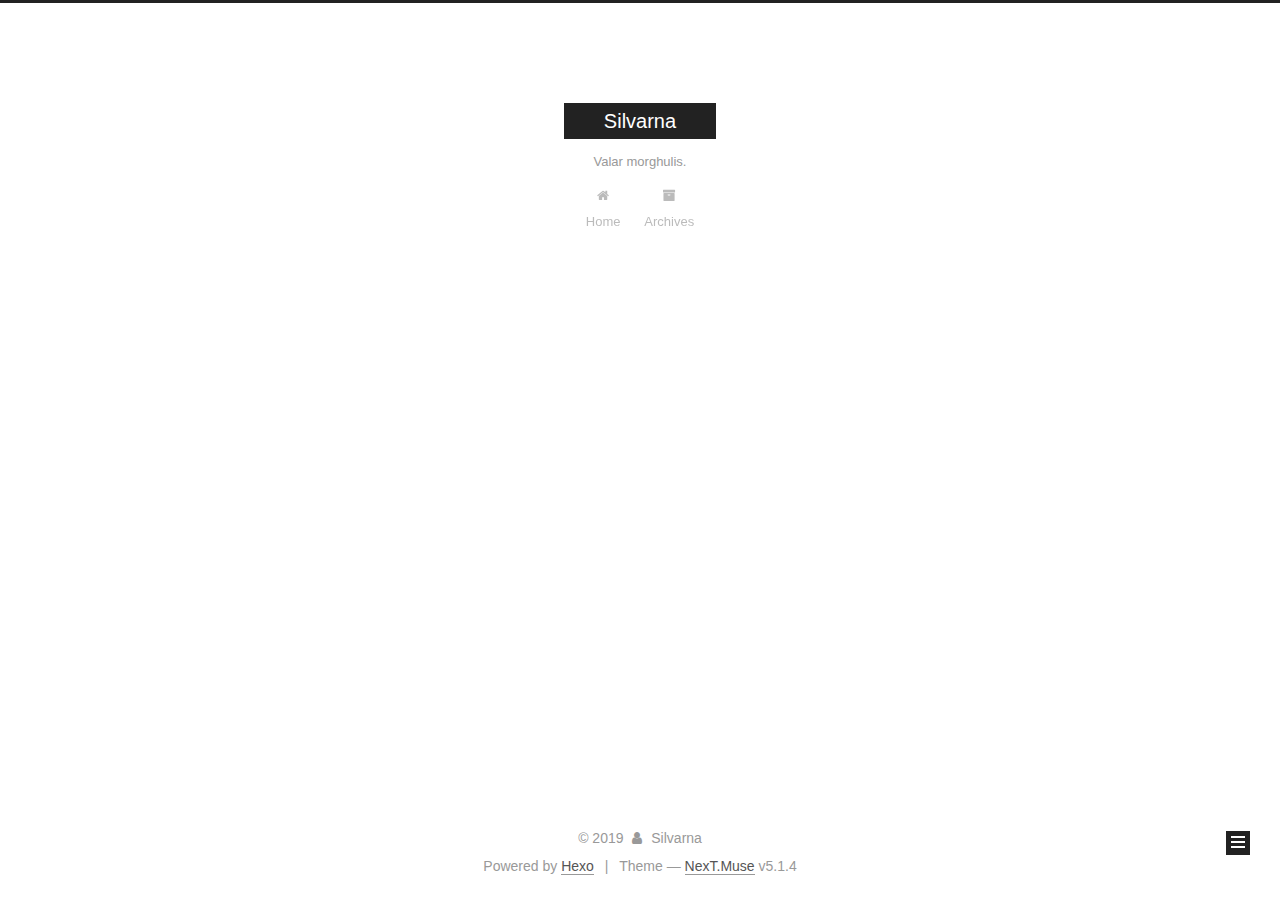
==== commit 90dd0931: "Site updated: 2019-05-13 11:54:09" ====
--- a/archives/index.html
+++ b/archives/index.html
@@ -227,7 +227,7 @@
         
           
         
-        Um..! 1 post. Keep on posting.
+        Um..! 2 posts in total. Keep on posting.
       </span>
 
       
@@ -241,6 +241,41 @@
           <div class="collection-title">
             <h1 class="archive-year" id="archive-year-2019">2019</h1>
           </div>
+        
+        
+
+        
+
+  <article class="post post-type-normal" itemscope itemtype="http://schema.org/Article">
+    <header class="post-header">
+
+      <h2 class="post-title">
+        
+            <a class="post-title-link" href="/2019/05/13/FirstPost/" itemprop="url">
+              
+                <span itemprop="name">【杂记】第一次建立个人网站</span>
+              
+            </a>
+        
+      </h2>
+
+      <div class="post-meta">
+        <time class="post-time" itemprop="dateCreated" datetime="2019-05-13T11:41:11+08:00" content="2019-05-13">
+          05-13
+        </time>
+      </div>
+
+    </header>
+  </article>
+
+
+
+      
+
+        
+        
+        
+
         
         
 
@@ -323,7 +358,7 @@
               
                 <a href="/archives/">
               
-                  <span class="site-state-item-count">1</span>
+                  <span class="site-state-item-count">2</span>
                   <span class="site-state-item-name">posts</span>
                 </a>
               </div>
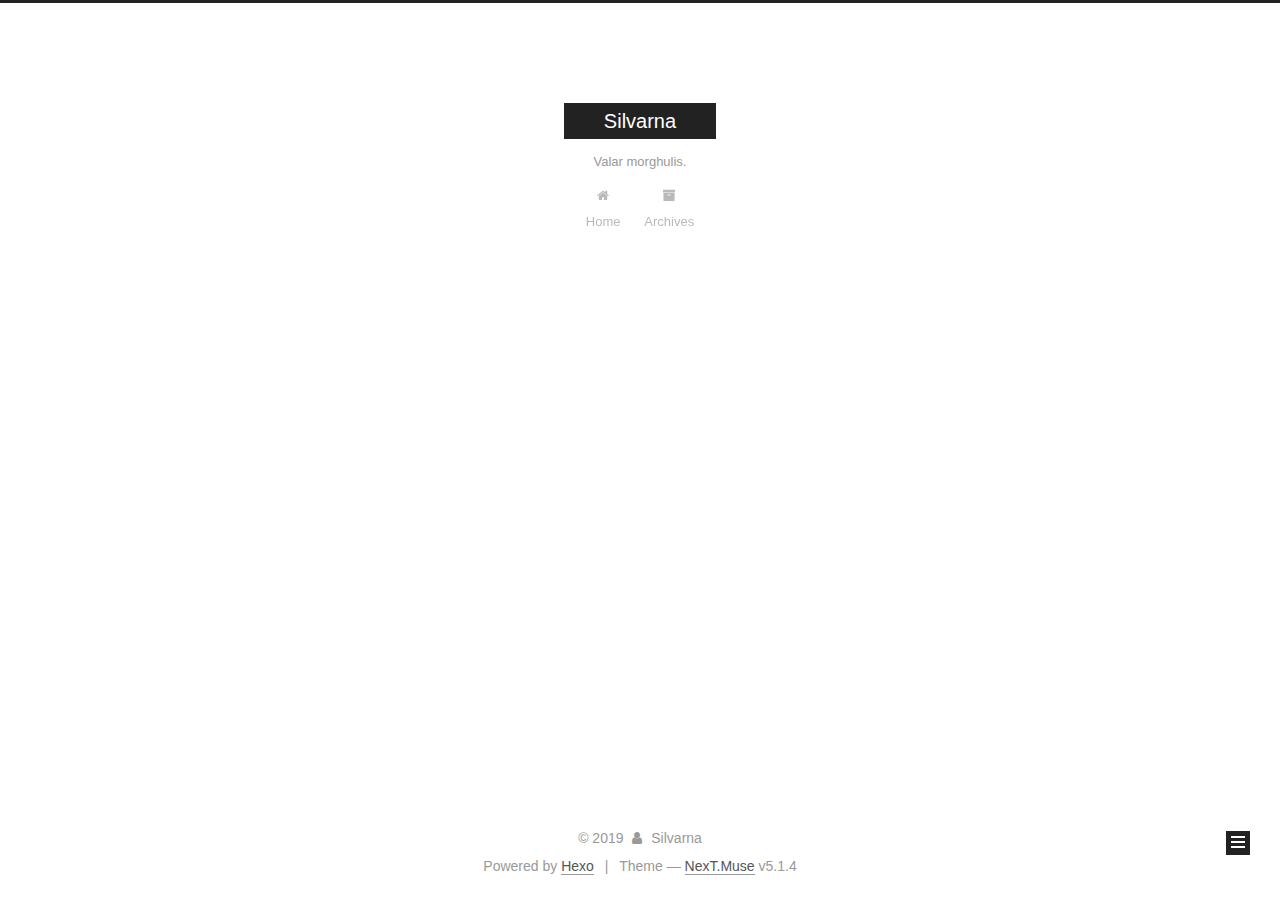
==== commit c7834b4d: "Site updated: 2019-05-13 14:17:32" ====
--- a/archives/index.html
+++ b/archives/index.html
@@ -365,7 +365,25 @@
             
 
             
-
+              
+              
+              <div class="site-state-item site-state-categories">
+                <a href="/categories/index.html">
+                  <span class="site-state-item-count">1</span>
+                  <span class="site-state-item-name">categories</span>
+                </a>
+              </div>
+            
+
+            
+              
+              
+              <div class="site-state-item site-state-tags">
+                
+                  <span class="site-state-item-count">1</span>
+                  <span class="site-state-item-name">tags</span>
+                
+              </div>
             
 
           </nav>
@@ -532,7 +550,7 @@
   
 
     
-      <script id="dsq-count-scr" src="https://.disqus.com/count.js" async></script>
+      <script id="dsq-count-scr" src="https://silvarna.disqus.com/count.js" async></script>
     
 
     
@@ -551,10 +569,6 @@
   
 
 
-
-
-
-  
 
 
 
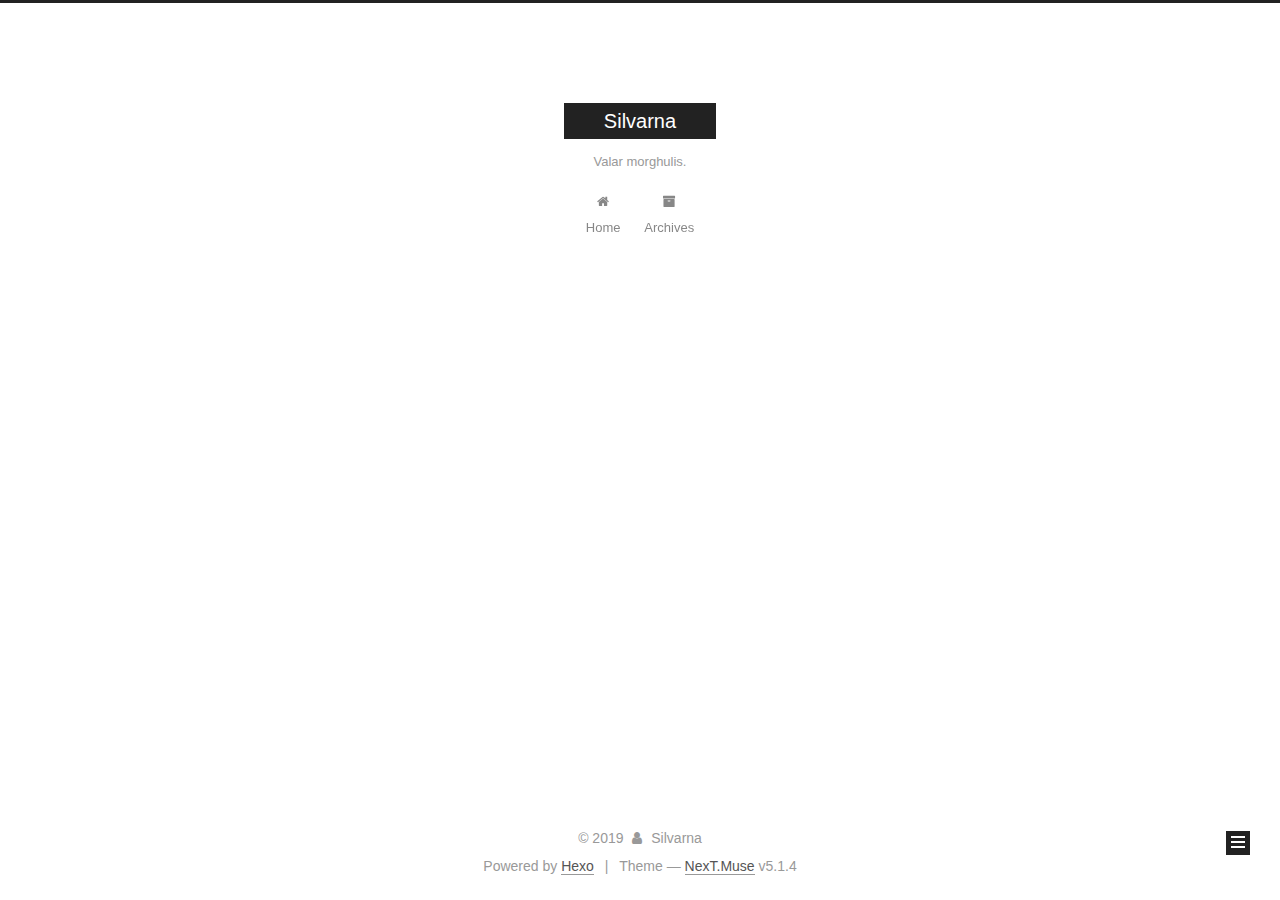
==== commit e9485988: "Site updated: 2019-05-13 14:24:57" ====
--- a/archives/index.html
+++ b/archives/index.html
@@ -227,7 +227,7 @@
         
           
         
-        Um..! 2 posts in total. Keep on posting.
+        Um..! 1 post. Keep on posting.
       </span>
 
       
@@ -261,41 +261,6 @@
 
       <div class="post-meta">
         <time class="post-time" itemprop="dateCreated" datetime="2019-05-13T11:41:11+08:00" content="2019-05-13">
-          05-13
-        </time>
-      </div>
-
-    </header>
-  </article>
-
-
-
-      
-
-        
-        
-        
-
-        
-        
-
-        
-
-  <article class="post post-type-normal" itemscope itemtype="http://schema.org/Article">
-    <header class="post-header">
-
-      <h2 class="post-title">
-        
-            <a class="post-title-link" href="/2019/05/13/hello-world/" itemprop="url">
-              
-                <span itemprop="name">Hello World</span>
-              
-            </a>
-        
-      </h2>
-
-      <div class="post-meta">
-        <time class="post-time" itemprop="dateCreated" datetime="2019-05-13T10:03:18+08:00" content="2019-05-13">
           05-13
         </time>
       </div>
@@ -358,7 +323,7 @@
               
                 <a href="/archives/">
               
-                  <span class="site-state-item-count">2</span>
+                  <span class="site-state-item-count">1</span>
                   <span class="site-state-item-name">posts</span>
                 </a>
               </div>
--- a/css/main.css
+++ b/css/main.css
@@ -1822,7 +1822,7 @@
   width: 4px;
   height: 4px;
   border-radius: 50%;
-  background: #13ff83;
+  background: #ffc973;
 }
 .links-of-blogroll {
   font-size: 13px;
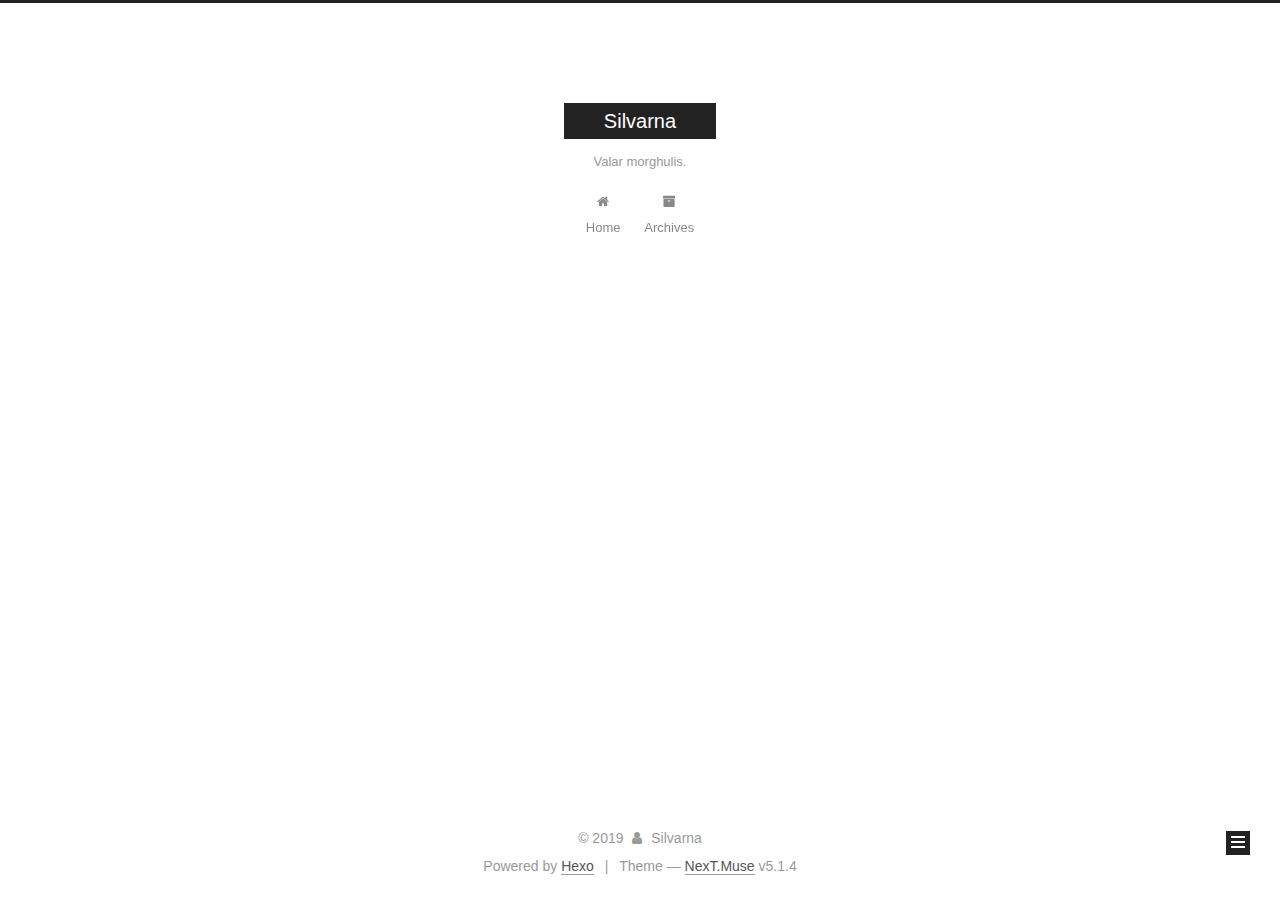
==== commit 25b1c521: "Site updated: 2019-05-15 15:44:19" ====
--- a/archives/index.html
+++ b/archives/index.html
@@ -227,7 +227,7 @@
         
           
         
-        Um..! 1 post. Keep on posting.
+        Um..! 2 posts in total. Keep on posting.
       </span>
 
       
@@ -241,6 +241,41 @@
           <div class="collection-title">
             <h1 class="archive-year" id="archive-year-2019">2019</h1>
           </div>
+        
+        
+
+        
+
+  <article class="post post-type-normal" itemscope itemtype="http://schema.org/Article">
+    <header class="post-header">
+
+      <h2 class="post-title">
+        
+            <a class="post-title-link" href="/2019/05/15/夜半铲屎记/" itemprop="url">
+              
+                <span itemprop="name">【生活】夜半铲屎记</span>
+              
+            </a>
+        
+      </h2>
+
+      <div class="post-meta">
+        <time class="post-time" itemprop="dateCreated" datetime="2019-05-15T09:57:06+08:00" content="2019-05-15">
+          05-15
+        </time>
+      </div>
+
+    </header>
+  </article>
+
+
+
+      
+
+        
+        
+        
+
         
         
 
@@ -323,7 +358,7 @@
               
                 <a href="/archives/">
               
-                  <span class="site-state-item-count">1</span>
+                  <span class="site-state-item-count">2</span>
                   <span class="site-state-item-name">posts</span>
                 </a>
               </div>
@@ -334,7 +369,7 @@
               
               <div class="site-state-item site-state-categories">
                 <a href="/categories/index.html">
-                  <span class="site-state-item-count">1</span>
+                  <span class="site-state-item-count">2</span>
                   <span class="site-state-item-name">categories</span>
                 </a>
               </div>
@@ -345,7 +380,7 @@
               
               <div class="site-state-item site-state-tags">
                 
-                  <span class="site-state-item-count">1</span>
+                  <span class="site-state-item-count">2</span>
                   <span class="site-state-item-name">tags</span>
                 
               </div>
--- a/css/main.css
+++ b/css/main.css
@@ -1822,7 +1822,7 @@
   width: 4px;
   height: 4px;
   border-radius: 50%;
-  background: #ffc973;
+  background: #ff2875;
 }
 .links-of-blogroll {
   font-size: 13px;
